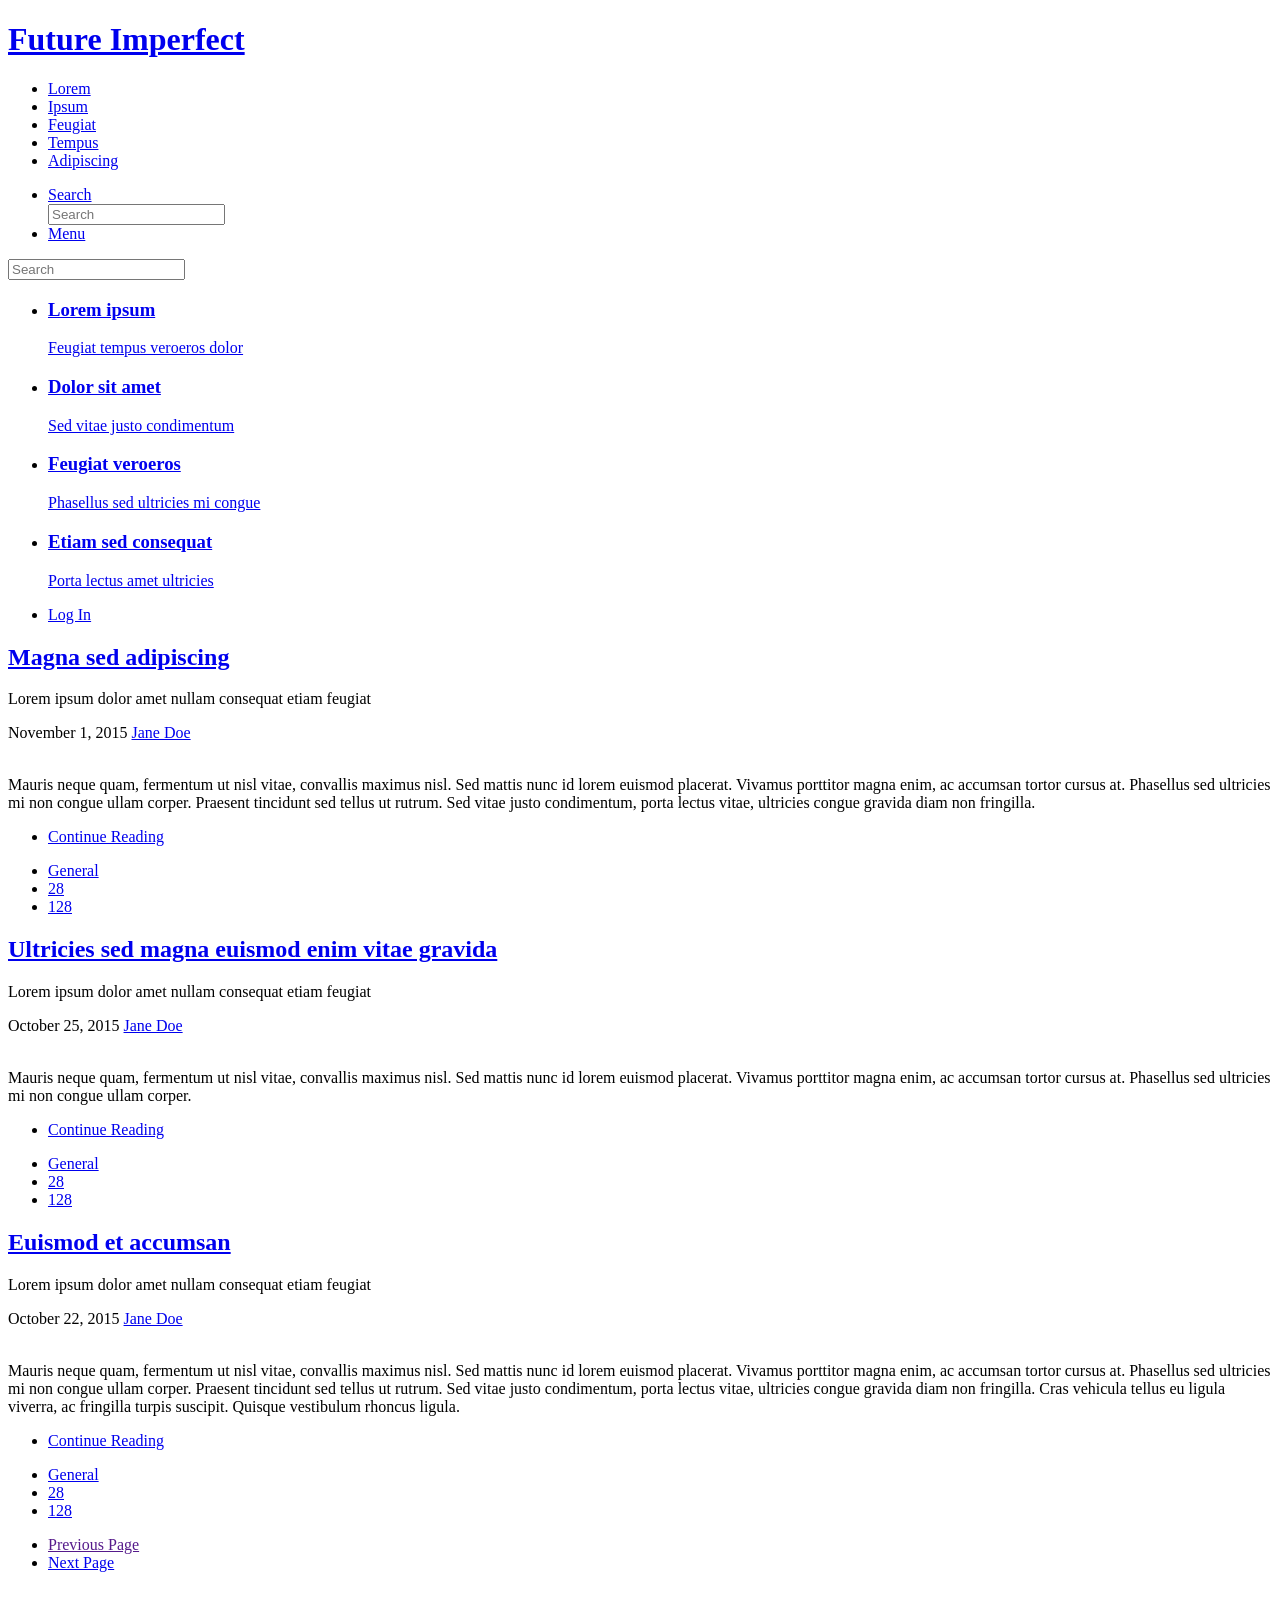
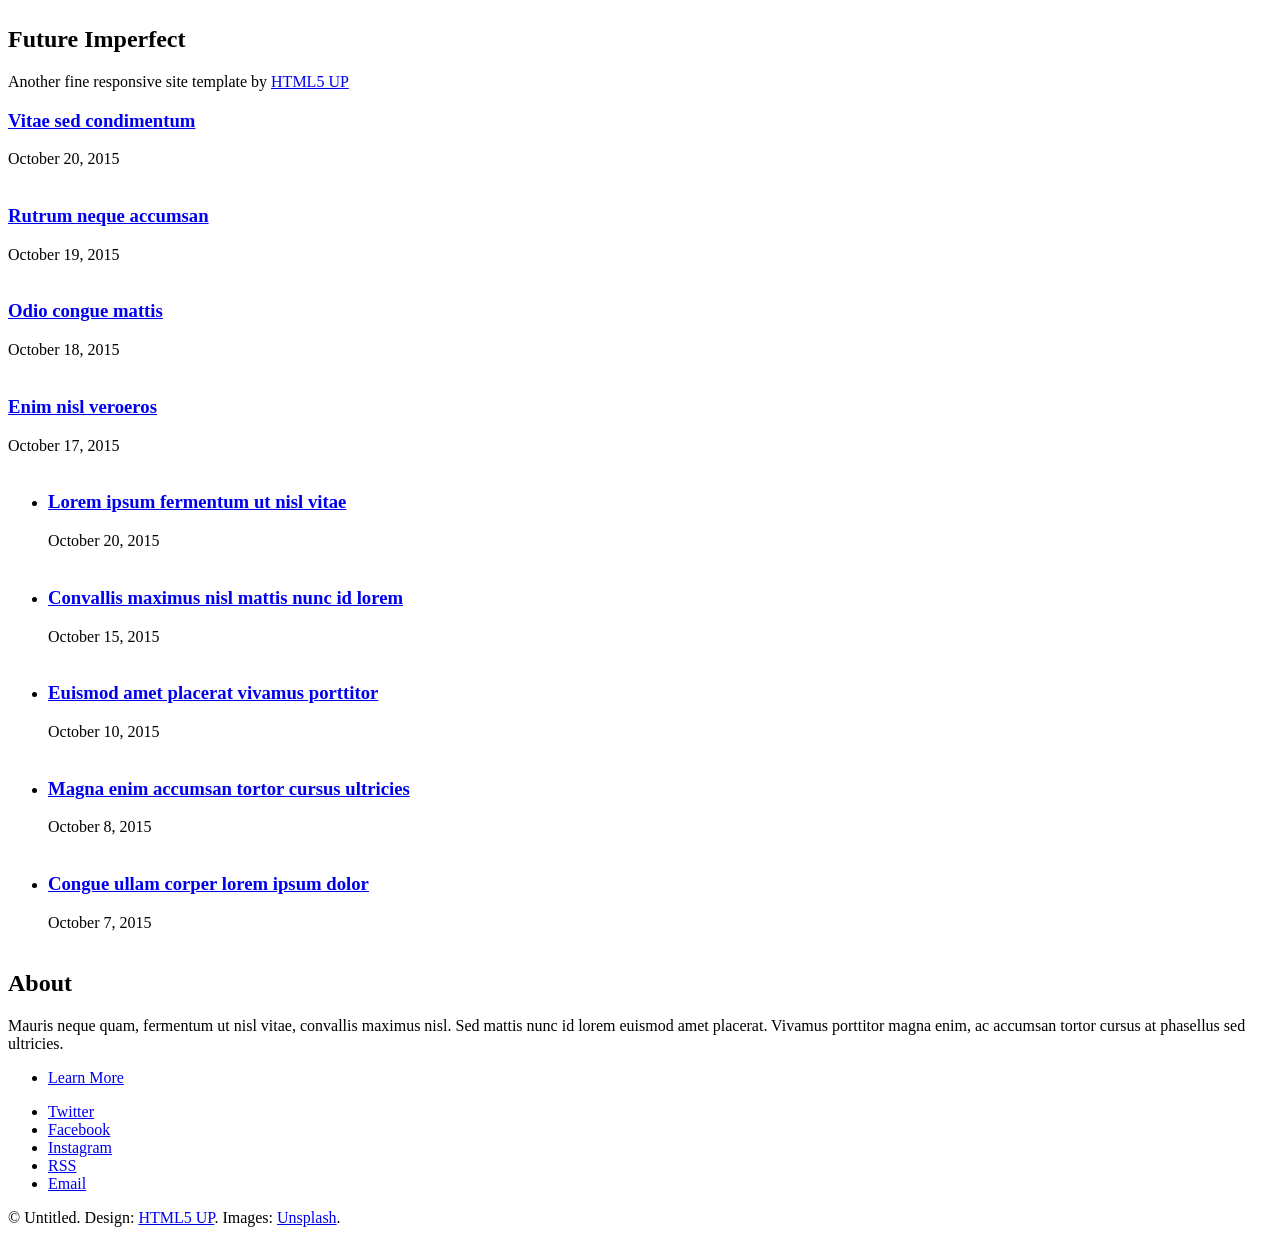
==== 17.5_telescope/index.html @ 8016a5da "new template" ====
<!DOCTYPE HTML>
<!--
	Future Imperfect by HTML5 UP
	html5up.net | @ajlkn
	Free for personal and commercial use under the CCA 3.0 license (html5up.net/license)
-->
<html>
	<head>
		<title>Future Imperfect by HTML5 UP</title>
		<meta charset="utf-8" />
		<meta name="viewport" content="width=device-width, initial-scale=1, user-scalable=no" />
		<link rel="stylesheet" href="assets/css/main.css" />
	</head>
	<body class="is-preload">

		<!-- Wrapper -->
			<div id="wrapper">

				<!-- Header -->
					<header id="header">
						<h1><a href="index.html">Future Imperfect</a></h1>
						<nav class="links">
							<ul>
								<li><a href="#">Lorem</a></li>
								<li><a href="#">Ipsum</a></li>
								<li><a href="#">Feugiat</a></li>
								<li><a href="#">Tempus</a></li>
								<li><a href="#">Adipiscing</a></li>
							</ul>
						</nav>
						<nav class="main">
							<ul>
								<li class="search">
									<a class="fa-search" href="#search">Search</a>
									<form id="search" method="get" action="#">
										<input type="text" name="query" placeholder="Search" />
									</form>
								</li>
								<li class="menu">
									<a class="fa-bars" href="#menu">Menu</a>
								</li>
							</ul>
						</nav>
					</header>

				<!-- Menu -->
					<section id="menu">

						<!-- Search -->
							<section>
								<form class="search" method="get" action="#">
									<input type="text" name="query" placeholder="Search" />
								</form>
							</section>

						<!-- Links -->
							<section>
								<ul class="links">
									<li>
										<a href="#">
											<h3>Lorem ipsum</h3>
											<p>Feugiat tempus veroeros dolor</p>
										</a>
									</li>
									<li>
										<a href="#">
											<h3>Dolor sit amet</h3>
											<p>Sed vitae justo condimentum</p>
										</a>
									</li>
									<li>
										<a href="#">
											<h3>Feugiat veroeros</h3>
											<p>Phasellus sed ultricies mi congue</p>
										</a>
									</li>
									<li>
										<a href="#">
											<h3>Etiam sed consequat</h3>
											<p>Porta lectus amet ultricies</p>
										</a>
									</li>
								</ul>
							</section>

						<!-- Actions -->
							<section>
								<ul class="actions stacked">
									<li><a href="#" class="button large fit">Log In</a></li>
								</ul>
							</section>

					</section>

				<!-- Main -->
					<div id="main">

						<!-- Post -->
							<article class="post">
								<header>
									<div class="title">
										<h2><a href="single.html">Magna sed adipiscing</a></h2>
										<p>Lorem ipsum dolor amet nullam consequat etiam feugiat</p>
									</div>
									<div class="meta">
										<time class="published" datetime="2015-11-01">November 1, 2015</time>
										<a href="#" class="author"><span class="name">Jane Doe</span><img src="images/avatar.jpg" alt="" /></a>
									</div>
								</header>
								<a href="single.html" class="image featured"><img src="images/pic01.jpg" alt="" /></a>
								<p>Mauris neque quam, fermentum ut nisl vitae, convallis maximus nisl. Sed mattis nunc id lorem euismod placerat. Vivamus porttitor magna enim, ac accumsan tortor cursus at. Phasellus sed ultricies mi non congue ullam corper. Praesent tincidunt sed tellus ut rutrum. Sed vitae justo condimentum, porta lectus vitae, ultricies congue gravida diam non fringilla.</p>
								<footer>
									<ul class="actions">
										<li><a href="single.html" class="button large">Continue Reading</a></li>
									</ul>
									<ul class="stats">
										<li><a href="#">General</a></li>
										<li><a href="#" class="icon solid fa-heart">28</a></li>
										<li><a href="#" class="icon solid fa-comment">128</a></li>
									</ul>
								</footer>
							</article>

						<!-- Post -->
							<article class="post">
								<header>
									<div class="title">
										<h2><a href="single.html">Ultricies sed magna euismod enim vitae gravida</a></h2>
										<p>Lorem ipsum dolor amet nullam consequat etiam feugiat</p>
									</div>
									<div class="meta">
										<time class="published" datetime="2015-10-25">October 25, 2015</time>
										<a href="#" class="author"><span class="name">Jane Doe</span><img src="images/avatar.jpg" alt="" /></a>
									</div>
								</header>
								<a href="single.html" class="image featured"><img src="images/pic02.jpg" alt="" /></a>
								<p>Mauris neque quam, fermentum ut nisl vitae, convallis maximus nisl. Sed mattis nunc id lorem euismod placerat. Vivamus porttitor magna enim, ac accumsan tortor cursus at. Phasellus sed ultricies mi non congue ullam corper.</p>
								<footer>
									<ul class="actions">
										<li><a href="single.html" class="button large">Continue Reading</a></li>
									</ul>
									<ul class="stats">
										<li><a href="#">General</a></li>
										<li><a href="#" class="icon solid fa-heart">28</a></li>
										<li><a href="#" class="icon solid fa-comment">128</a></li>
									</ul>
								</footer>
							</article>

						<!-- Post -->
							<article class="post">
								<header>
									<div class="title">
										<h2><a href="single.html">Euismod et accumsan</a></h2>
										<p>Lorem ipsum dolor amet nullam consequat etiam feugiat</p>
									</div>
									<div class="meta">
										<time class="published" datetime="2015-10-22">October 22, 2015</time>
										<a href="#" class="author"><span class="name">Jane Doe</span><img src="images/avatar.jpg" alt="" /></a>
									</div>
								</header>
								<a href="single.html" class="image featured"><img src="images/pic03.jpg" alt="" /></a>
								<p>Mauris neque quam, fermentum ut nisl vitae, convallis maximus nisl. Sed mattis nunc id lorem euismod placerat. Vivamus porttitor magna enim, ac accumsan tortor cursus at. Phasellus sed ultricies mi non congue ullam corper. Praesent tincidunt sed tellus ut rutrum. Sed vitae justo condimentum, porta lectus vitae, ultricies congue gravida diam non fringilla. Cras vehicula tellus eu ligula viverra, ac fringilla turpis suscipit. Quisque vestibulum rhoncus ligula.</p>
								<footer>
									<ul class="actions">
										<li><a href="single.html" class="button large">Continue Reading</a></li>
									</ul>
									<ul class="stats">
										<li><a href="#">General</a></li>
										<li><a href="#" class="icon solid fa-heart">28</a></li>
										<li><a href="#" class="icon solid fa-comment">128</a></li>
									</ul>
								</footer>
							</article>

						<!-- Post -->
						<!--
							<article class="post">
								<header>
									<div class="title">
										<h2><a href="#">Elements</a></h2>
										<p>Lorem ipsum dolor amet nullam consequat etiam feugiat</p>
									</div>
									<div class="meta">
										<time class="published" datetime="2015-10-18">October 18, 2015</time>
										<a href="#" class="author"><span class="name">Jane Doe</span><img src="images/avatar.jpg" alt="" /></a>
									</div>
								</header>

								<section>
									<h3>Text</h3>
									<p>This is <b>bold</b> and this is <strong>strong</strong>. This is <i>italic</i> and this is <em>emphasized</em>.
									This is <sup>superscript</sup> text and this is <sub>subscript</sub> text.
									This is <u>underlined</u> and this is code: <code>for (;;) { ... }</code>. Finally, <a href="#">this is a link</a>.</p>
									<hr />
									<p>Nunc lacinia ante nunc ac lobortis. Interdum adipiscing gravida odio porttitor sem non mi integer non faucibus ornare mi ut ante amet placerat aliquet. Volutpat eu sed ante lacinia sapien lorem accumsan varius montes viverra nibh in adipiscing blandit tempus accumsan.</p>
									<hr />
									<h2>Heading Level 2</h2>
									<h3>Heading Level 3</h3>
									<h4>Heading Level 4</h4>
									<hr />
									<h4>Blockquote</h4>
									<blockquote>Fringilla nisl. Donec accumsan interdum nisi, quis tincidunt felis sagittis eget tempus euismod. Vestibulum ante ipsum primis in faucibus vestibulum. Blandit adipiscing eu felis iaculis volutpat ac adipiscing accumsan faucibus. Vestibulum ante ipsum primis in faucibus lorem ipsum dolor sit amet nullam adipiscing eu felis.</blockquote>
									<h4>Preformatted</h4>
									<pre><code>i = 0;

while (!deck.isInOrder()) {
  print 'Iteration ' + i;
  deck.shuffle();
  i++;
}

print 'It took ' + i + ' iterations to sort the deck.';</code></pre>
								</section>

								<section>
									<h3>Lists</h3>
									<div class="row">
										<div class="col-6 col-12-medium">
											<h4>Unordered</h4>
											<ul>
												<li>Dolor pulvinar etiam.</li>
												<li>Sagittis adipiscing.</li>
												<li>Felis enim feugiat.</li>
											</ul>
											<h4>Alternate</h4>
											<ul class="alt">
												<li>Dolor pulvinar etiam.</li>
												<li>Sagittis adipiscing.</li>
												<li>Felis enim feugiat.</li>
											</ul>
										</div>
										<div class="col-6 col-12-medium">
											<h4>Ordered</h4>
											<ol>
												<li>Dolor pulvinar etiam.</li>
												<li>Etiam vel felis viverra.</li>
												<li>Felis enim feugiat.</li>
												<li>Dolor pulvinar etiam.</li>
												<li>Etiam vel felis lorem.</li>
												<li>Felis enim et feugiat.</li>
											</ol>
											<h4>Icons</h4>
											<ul class="icons">
												<li><a href="#" class="icon brands fa-twitter"><span class="label">Twitter</span></a></li>
												<li><a href="#" class="icon brands fa-facebook-f"><span class="label">Facebook</span></a></li>
												<li><a href="#" class="icon brands fa-instagram"><span class="label">Instagram</span></a></li>
												<li><a href="#" class="icon brands fa-github"><span class="label">Github</span></a></li>
											</ul>
										</div>
									</div>
									<h3>Actions</h3>
									<div class="row">
										<div class="col-6 col-12-medium">
											<ul class="actions">
												<li><a href="#" class="button">Default</a></li>
												<li><a href="#" class="button">Default</a></li>
												<li><a href="#" class="button">Default</a></li>
											</ul>
											<ul class="actions small">
												<li><a href="#" class="button small">Small</a></li>
												<li><a href="#" class="button small">Small</a></li>
												<li><a href="#" class="button small">Small</a></li>
											</ul>
											<ul class="actions stacked">
												<li><a href="#" class="button">Default</a></li>
												<li><a href="#" class="button">Default</a></li>
												<li><a href="#" class="button">Default</a></li>
											</ul>
											<ul class="actions stacked">
												<li><a href="#" class="button small">Small</a></li>
												<li><a href="#" class="button small">Small</a></li>
												<li><a href="#" class="button small">Small</a></li>
											</ul>
										</div>
										<div class="col-6 col-12-medium">
											<ul class="actions stacked">
												<li><a href="#" class="button fit">Default</a></li>
												<li><a href="#" class="button fit">Default</a></li>
											</ul>
											<ul class="actions stacked">
												<li><a href="#" class="button small fit">Small</a></li>
												<li><a href="#" class="button small fit">Small</a></li>
											</ul>
										</div>
									</div>
								</section>

								<section>
									<h3>Table</h3>
									<h4>Default</h4>
									<div class="table-wrapper">
										<table>
											<thead>
												<tr>
													<th>Name</th>
													<th>Description</th>
													<th>Price</th>
												</tr>
											</thead>
											<tbody>
												<tr>
													<td>Item One</td>
													<td>Ante turpis integer aliquet porttitor.</td>
													<td>29.99</td>
												</tr>
												<tr>
													<td>Item Two</td>
													<td>Vis ac commodo adipiscing arcu aliquet.</td>
													<td>19.99</td>
												</tr>
												<tr>
													<td>Item Three</td>
													<td> Morbi faucibus arcu accumsan lorem.</td>
													<td>29.99</td>
												</tr>
												<tr>
													<td>Item Four</td>
													<td>Vitae integer tempus condimentum.</td>
													<td>19.99</td>
												</tr>
												<tr>
													<td>Item Five</td>
													<td>Ante turpis integer aliquet porttitor.</td>
													<td>29.99</td>
												</tr>
											</tbody>
											<tfoot>
												<tr>
													<td colspan="2"></td>
													<td>100.00</td>
												</tr>
											</tfoot>
										</table>
									</div>

									<h4>Alternate</h4>
									<div class="table-wrapper">
										<table class="alt">
											<thead>
												<tr>
													<th>Name</th>
													<th>Description</th>
													<th>Price</th>
												</tr>
											</thead>
											<tbody>
												<tr>
													<td>Item One</td>
													<td>Ante turpis integer aliquet porttitor.</td>
													<td>29.99</td>
												</tr>
												<tr>
													<td>Item Two</td>
													<td>Vis ac commodo adipiscing arcu aliquet.</td>
													<td>19.99</td>
												</tr>
												<tr>
													<td>Item Three</td>
													<td> Morbi faucibus arcu accumsan lorem.</td>
													<td>29.99</td>
												</tr>
												<tr>
													<td>Item Four</td>
													<td>Vitae integer tempus condimentum.</td>
													<td>19.99</td>
												</tr>
												<tr>
													<td>Item Five</td>
													<td>Ante turpis integer aliquet porttitor.</td>
													<td>29.99</td>
												</tr>
											</tbody>
											<tfoot>
												<tr>
													<td colspan="2"></td>
													<td>100.00</td>
												</tr>
											</tfoot>
										</table>
									</div>
								</section>

								<section>
									<h3>Buttons</h3>
									<ul class="actions">
										<li><a href="#" class="button large">Large</a></li>
										<li><a href="#" class="button">Default</a></li>
										<li><a href="#" class="button small">Small</a></li>
									</ul>
									<ul class="actions fit">
										<li><a href="#" class="button fit">Fit</a></li>
										<li><a href="#" class="button fit">Fit</a></li>
										<li><a href="#" class="button fit">Fit</a></li>
									</ul>
									<ul class="actions fit small">
										<li><a href="#" class="button fit small">Fit + Small</a></li>
										<li><a href="#" class="button fit small">Fit + Small</a></li>
										<li><a href="#" class="button fit small">Fit + Small</a></li>
									</ul>
									<ul class="actions">
										<li><a href="#" class="button icon solid fa-download">Icon</a></li>
										<li><a href="#" class="button icon solid fa-upload">Icon</a></li>
										<li><a href="#" class="button icon solid fa-save">Icon</a></li>
									</ul>
									<ul class="actions">
										<li><span class="button disabled">Disabled</span></li>
										<li><span class="button disabled icon solid fa-download">Disabled</span></li>
									</ul>
								</section>

								<section>
									<h3>Form</h3>
									<form method="post" action="#">
										<div class="row gtr-uniform">
											<div class="col-6 col-12-xsmall">
												<input type="text" name="demo-name" id="demo-name" value="" placeholder="Name" />
											</div>
											<div class="col-6 col-12-xsmall">
												<input type="email" name="demo-email" id="demo-email" value="" placeholder="Email" />
											</div>
											<div class="col-12">
												<select name="demo-category" id="demo-category">
													<option value="">- Category -</option>
													<option value="1">Manufacturing</option>
													<option value="1">Shipping</option>
													<option value="1">Administration</option>
													<option value="1">Human Resources</option>
												</select>
											</div>
											<div class="col-4 col-12-small">
												<input type="radio" id="demo-priority-low" name="demo-priority" checked>
												<label for="demo-priority-low">Low</label>
											</div>
											<div class="col-4 col-12-small">
												<input type="radio" id="demo-priority-normal" name="demo-priority">
												<label for="demo-priority-normal">Normal</label>
											</div>
											<div class="col-4 col-12-small">
												<input type="radio" id="demo-priority-high" name="demo-priority">
												<label for="demo-priority-high">High</label>
											</div>
											<div class="col-6 col-12-small">
												<input type="checkbox" id="demo-copy" name="demo-copy">
												<label for="demo-copy">Email me a copy</label>
											</div>
											<div class="col-6 col-12-small">
												<input type="checkbox" id="demo-human" name="demo-human" checked>
												<label for="demo-human">Not a robot</label>
											</div>
											<div class="col-12">
												<textarea name="demo-message" id="demo-message" placeholder="Enter your message" rows="6"></textarea>
											</div>
											<div class="col-12">
												<ul class="actions">
													<li><input type="submit" value="Send Message" /></li>
													<li><input type="reset" value="Reset" /></li>
												</ul>
											</div>
										</div>
									</form>
								</section>

								<section>
									<h3>Image</h3>
									<h4>Fit</h4>
									<div class="box alt">
										<div class="row gtr-uniform">
											<div class="col-12"><span class="image fit"><img src="images/pic02.jpg" alt="" /></span></div>
											<div class="col-4"><span class="image fit"><img src="images/pic04.jpg" alt="" /></span></div>
											<div class="col-4"><span class="image fit"><img src="images/pic05.jpg" alt="" /></span></div>
											<div class="col-4"><span class="image fit"><img src="images/pic06.jpg" alt="" /></span></div>
											<div class="col-4"><span class="image fit"><img src="images/pic06.jpg" alt="" /></span></div>
											<div class="col-4"><span class="image fit"><img src="images/pic04.jpg" alt="" /></span></div>
											<div class="col-4"><span class="image fit"><img src="images/pic05.jpg" alt="" /></span></div>
											<div class="col-4"><span class="image fit"><img src="images/pic05.jpg" alt="" /></span></div>
											<div class="col-4"><span class="image fit"><img src="images/pic06.jpg" alt="" /></span></div>
											<div class="col-4"><span class="image fit"><img src="images/pic04.jpg" alt="" /></span></div>
										</div>
									</div>
									<h4>Left &amp; Right</h4>
									<p><span class="image left"><img src="images/pic07.jpg" alt="" /></span>Fringilla nisl. Donec accumsan interdum nisi, quis tincidunt felis sagittis eget. tempus euismod. Vestibulum ante ipsum primis in faucibus vestibulum. Blandit adipiscing eu felis iaculis volutpat ac adipiscing accumsan eu faucibus. Integer ac pellentesque praesent tincidunt felis sagittis eget. tempus euismod. Vestibulum ante ipsum primis in faucibus vestibulum. Blandit adipiscing eu felis iaculis volutpat ac adipiscing accumsan eu faucibus. Integer ac pellentesque praesent. Donec accumsan interdum nisi, quis tincidunt felis sagittis eget. tempus euismod. Vestibulum ante ipsum primis in faucibus vestibulum. Blandit adipiscing eu felis iaculis volutpat ac adipiscing accumsan eu faucibus. Integer ac pellentesque praesent tincidunt felis sagittis eget. tempus euismod. Vestibulum ante ipsum primis in faucibus vestibulum. Blandit adipiscing eu felis iaculis volutpat ac adipiscing accumsan eu faucibus. Integer ac pellentesque praesent. Blandit adipiscing eu felis iaculis volutpat ac adipiscing accumsan eu faucibus. Integer ac pellentesque praesent tincidunt felis sagittis eget. tempus euismod. Vestibulum ante ipsum primis in faucibus vestibulum. Blandit adipiscing eu felis iaculis volutpat ac adipiscing accumsan eu faucibus. Integer ac pellentesque praesent.</p>
									<p><span class="image right"><img src="images/pic04.jpg" alt="" /></span>Fringilla nisl. Donec accumsan interdum nisi, quis tincidunt felis sagittis eget. tempus euismod. Vestibulum ante ipsum primis in faucibus vestibulum. Blandit adipiscing eu felis iaculis volutpat ac adipiscing accumsan eu faucibus. Integer ac pellentesque praesent tincidunt felis sagittis eget. tempus euismod. Vestibulum ante ipsum primis in faucibus vestibulum. Blandit adipiscing eu felis iaculis volutpat ac adipiscing accumsan eu faucibus. Integer ac pellentesque praesent. Donec accumsan interdum nisi, quis tincidunt felis sagittis eget. tempus euismod. Vestibulum ante ipsum primis in faucibus vestibulum. Blandit adipiscing eu felis iaculis volutpat ac adipiscing accumsan eu faucibus. Integer ac pellentesque praesent tincidunt felis sagittis eget. tempus euismod. Vestibulum ante ipsum primis in faucibus vestibulum. Blandit adipiscing eu felis iaculis volutpat ac adipiscing accumsan eu faucibus. Integer ac pellentesque praesent. Blandit adipiscing eu felis iaculis volutpat ac adipiscing accumsan eu faucibus. Integer ac pellentesque praesent tincidunt felis sagittis eget. tempus euismod. Vestibulum ante ipsum primis in faucibus vestibulum. Blandit adipiscing eu felis iaculis volutpat ac adipiscing accumsan eu faucibus. Integer ac pellentesque praesent.</p>
								</section>

							</article>
						-->

						<!-- Pagination -->
							<ul class="actions pagination">
								<li><a href="" class="disabled button large previous">Previous Page</a></li>
								<li><a href="#" class="button large next">Next Page</a></li>
							</ul>

					</div>

				<!-- Sidebar -->
					<section id="sidebar">

						<!-- Intro -->
							<section id="intro">
								<a href="#" class="logo"><img src="images/logo.jpg" alt="" /></a>
								<header>
									<h2>Future Imperfect</h2>
									<p>Another fine responsive site template by <a href="http://html5up.net">HTML5 UP</a></p>
								</header>
							</section>

						<!-- Mini Posts -->
							<section>
								<div class="mini-posts">

									<!-- Mini Post -->
										<article class="mini-post">
											<header>
												<h3><a href="single.html">Vitae sed condimentum</a></h3>
												<time class="published" datetime="2015-10-20">October 20, 2015</time>
												<a href="#" class="author"><img src="images/avatar.jpg" alt="" /></a>
											</header>
											<a href="single.html" class="image"><img src="images/pic04.jpg" alt="" /></a>
										</article>

									<!-- Mini Post -->
										<article class="mini-post">
											<header>
												<h3><a href="single.html">Rutrum neque accumsan</a></h3>
												<time class="published" datetime="2015-10-19">October 19, 2015</time>
												<a href="#" class="author"><img src="images/avatar.jpg" alt="" /></a>
											</header>
											<a href="single.html" class="image"><img src="images/pic05.jpg" alt="" /></a>
										</article>

									<!-- Mini Post -->
										<article class="mini-post">
											<header>
												<h3><a href="single.html">Odio congue mattis</a></h3>
												<time class="published" datetime="2015-10-18">October 18, 2015</time>
												<a href="#" class="author"><img src="images/avatar.jpg" alt="" /></a>
											</header>
											<a href="single.html" class="image"><img src="images/pic06.jpg" alt="" /></a>
										</article>

									<!-- Mini Post -->
										<article class="mini-post">
											<header>
												<h3><a href="single.html">Enim nisl veroeros</a></h3>
												<time class="published" datetime="2015-10-17">October 17, 2015</time>
												<a href="#" class="author"><img src="images/avatar.jpg" alt="" /></a>
											</header>
											<a href="single.html" class="image"><img src="images/pic07.jpg" alt="" /></a>
										</article>

								</div>
							</section>

						<!-- Posts List -->
							<section>
								<ul class="posts">
									<li>
										<article>
											<header>
												<h3><a href="single.html">Lorem ipsum fermentum ut nisl vitae</a></h3>
												<time class="published" datetime="2015-10-20">October 20, 2015</time>
											</header>
											<a href="single.html" class="image"><img src="images/pic08.jpg" alt="" /></a>
										</article>
									</li>
									<li>
										<article>
											<header>
												<h3><a href="single.html">Convallis maximus nisl mattis nunc id lorem</a></h3>
												<time class="published" datetime="2015-10-15">October 15, 2015</time>
											</header>
											<a href="single.html" class="image"><img src="images/pic09.jpg" alt="" /></a>
										</article>
									</li>
									<li>
										<article>
											<header>
												<h3><a href="single.html">Euismod amet placerat vivamus porttitor</a></h3>
												<time class="published" datetime="2015-10-10">October 10, 2015</time>
											</header>
											<a href="single.html" class="image"><img src="images/pic10.jpg" alt="" /></a>
										</article>
									</li>
									<li>
										<article>
											<header>
												<h3><a href="single.html">Magna enim accumsan tortor cursus ultricies</a></h3>
												<time class="published" datetime="2015-10-08">October 8, 2015</time>
											</header>
											<a href="single.html" class="image"><img src="images/pic11.jpg" alt="" /></a>
										</article>
									</li>
									<li>
										<article>
											<header>
												<h3><a href="single.html">Congue ullam corper lorem ipsum dolor</a></h3>
												<time class="published" datetime="2015-10-06">October 7, 2015</time>
											</header>
											<a href="single.html" class="image"><img src="images/pic12.jpg" alt="" /></a>
										</article>
									</li>
								</ul>
							</section>

						<!-- About -->
							<section class="blurb">
								<h2>About</h2>
								<p>Mauris neque quam, fermentum ut nisl vitae, convallis maximus nisl. Sed mattis nunc id lorem euismod amet placerat. Vivamus porttitor magna enim, ac accumsan tortor cursus at phasellus sed ultricies.</p>
								<ul class="actions">
									<li><a href="#" class="button">Learn More</a></li>
								</ul>
							</section>

						<!-- Footer -->
							<section id="footer">
								<ul class="icons">
									<li><a href="#" class="icon brands fa-twitter"><span class="label">Twitter</span></a></li>
									<li><a href="#" class="icon brands fa-facebook-f"><span class="label">Facebook</span></a></li>
									<li><a href="#" class="icon brands fa-instagram"><span class="label">Instagram</span></a></li>
									<li><a href="#" class="icon solid fa-rss"><span class="label">RSS</span></a></li>
									<li><a href="#" class="icon solid fa-envelope"><span class="label">Email</span></a></li>
								</ul>
								<p class="copyright">&copy; Untitled. Design: <a href="http://html5up.net">HTML5 UP</a>. Images: <a href="http://unsplash.com">Unsplash</a>.</p>
							</section>

					</section>

			</div>

		<!-- Scripts -->
			<script src="assets/js/jquery.min.js"></script>
			<script src="assets/js/browser.min.js"></script>
			<script src="assets/js/breakpoints.min.js"></script>
			<script src="assets/js/util.js"></script>
			<script src="assets/js/main.js"></script>

	</body>
</html>
---- 17.5_telescope/assets/css/main.css ----
@import url(fontawesome-all.min.css);
@import url("https://fonts.googleapis.com/css?family=Source+Sans+Pro:400,700|Raleway:400,800,900");

/*
	Future Imperfect by HTML5 UP
	html5up.net | @ajlkn
	Free for personal and commercial use under the CCA 3.0 license (html5up.net/license)
*/

html, body, div, span, applet, object,
iframe, h1, h2, h3, h4, h5, h6, p, blockquote,
pre, a, abbr, acronym, address, big, cite,
code, del, dfn, em, img, ins, kbd, q, s, samp,
small, strike, strong, sub, sup, tt, var, b,
u, i, center, dl, dt, dd, ol, ul, li, fieldset,
form, label, legend, table, caption, tbody,
tfoot, thead, tr, th, td, article, aside,
canvas, details, embed, figure, figcaption,
footer, header, hgroup, menu, nav, output, ruby,
section, summary, time, mark, audio, video {
	margin: 0;
	padding: 0;
	border: 0;
	font-size: 100%;
	font: inherit;
	vertical-align: baseline;}

article, aside, details, figcaption, figure,
footer, header, hgroup, menu, nav, section {
	display: block;}

body {
	line-height: 1;
}

ol, ul {
	list-style: none;
}

blockquote, q {
	quotes: none;
}

	blockquote:before, blockquote:after, q:before, q:after {
		content: '';
		content: none;
	}

table {
	border-collapse: collapse;
	border-spacing: 0;
}

body {
	-webkit-text-size-adjust: none;
}

mark {
	background-color: transparent;
	color: inherit;
}

input::-moz-focus-inner {
	border: 0;
	padding: 0;
}

input, select, textarea {
	-moz-appearance: none;
	-webkit-appearance: none;
	-ms-appearance: none;
	appearance: none;
}

/* Basic */

	@-ms-viewport {
		width: device-width;
	}

	body {
		-ms-overflow-style: scrollbar;
	}

	@media screen and (max-width: 480px) {

		html, body {
			min-width: 320px;
		}

	}

	html {
		box-sizing: border-box;
	}

	*, *:before, *:after {
		box-sizing: inherit;
	}

	body {
		background: #f4f4f4;
	}

		body.is-preload *, body.is-preload *:before, body.is-preload *:after {
			-moz-animation: none !important;
			-webkit-animation: none !important;
			-ms-animation: none !important;
			animation: none !important;
			-moz-transition: none !important;
			-webkit-transition: none !important;
			-ms-transition: none !important;
			transition: none !important;
		}

/* Type */

	body, input, select, textarea {
		color: #646464;
		font-family: "Source Sans Pro", Helvetica, sans-serif;
		font-size: 14pt;
		font-weight: 400;
		line-height: 1.75;
	}

		@media screen and (max-width: 1680px) {

			body, input, select, textarea {
				font-size: 12pt;
			}

		}

		@media screen and (max-width: 1280px) {

			body, input, select, textarea {
				font-size: 12pt;
			}

		}

		@media screen and (max-width: 980px) {

			body, input, select, textarea {
				font-size: 12pt;
			}

		}

		@media screen and (max-width: 736px) {

			body, input, select, textarea {
				font-size: 12pt;
			}

		}

		@media screen and (max-width: 480px) {

			body, input, select, textarea {
				font-size: 12pt;
			}

		}

	a {
		-moz-transition: color 0.2s ease, border-bottom-color 0.2s ease;
		-webkit-transition: color 0.2s ease, border-bottom-color 0.2s ease;
		-ms-transition: color 0.2s ease, border-bottom-color 0.2s ease;
		transition: color 0.2s ease, border-bottom-color 0.2s ease;
		border-bottom: dotted 1px rgba(160, 160, 160, 0.65);
		color: inherit;
		text-decoration: none;
	}

		a:before {
			-moz-transition: color 0.2s ease;
			-webkit-transition: color 0.2s ease;
			-ms-transition: color 0.2s ease;
			transition: color 0.2s ease;
		}

		a:hover {
			border-bottom-color: transparent;
			color: #2ebaae !important;
		}

			a:hover:before {
				color: #2ebaae !important;
			}

	strong, b {
		color: #3c3b3b;
		font-weight: 700;
	}

	em, i {
		font-style: italic;
	}

	p {
		margin: 0 0 2em 0;
	}

	h1, h2, h3, h4, h5, h6 {
		color: #3c3b3b;
		font-family: "Raleway", Helvetica, sans-serif;
		font-weight: 800;
		letter-spacing: 0.25em;
		line-height: 1.65;
		margin: 0 0 1em 0;
		text-transform: uppercase;
	}

		h1 a, h2 a, h3 a, h4 a, h5 a, h6 a {
			color: inherit;
			border-bottom: 0;
		}

	h2 {
		font-size: 1.1em;
	}

	h3 {
		font-size: 0.9em;
	}

	h4 {
		font-size: 0.7em;
	}

	h5 {
		font-size: 0.7em;
	}

	h6 {
		font-size: 0.7em;
	}

	sub {
		font-size: 0.8em;
		position: relative;
		top: 0.5em;
	}

	sup {
		font-size: 0.8em;
		position: relative;
		top: -0.5em;
	}

	blockquote {
		border-left: solid 4px rgba(160, 160, 160, 0.3);
		font-style: italic;
		margin: 0 0 2em 0;
		padding: 0.5em 0 0.5em 2em;
	}

	code {
		background: rgba(160, 160, 160, 0.075);
		border: solid 1px rgba(160, 160, 160, 0.3);
		font-family: "Courier New", monospace;
		font-size: 0.9em;
		margin: 0 0.25em;
		padding: 0.25em 0.65em;
	}

	pre {
		-webkit-overflow-scrolling: touch;
		font-family: "Courier New", monospace;
		font-size: 0.9em;
		margin: 0 0 2em 0;
	}

		pre code {
			display: block;
			line-height: 1.75em;
			padding: 1em 1.5em;
			overflow-x: auto;
		}

	hr {
		border: 0;
		border-bottom: solid 1px rgba(160, 160, 160, 0.3);
		margin: 2em 0;
	}

		hr.major {
			margin: 3em 0;
		}

	.align-left {
		text-align: left;
	}

	.align-center {
		text-align: center;
	}

	.align-right {
		text-align: right;
	}

/* Row */

	.row {
		display: flex;
		flex-wrap: wrap;
		box-sizing: border-box;
		align-items: stretch;
	}

		.row > * {
			box-sizing: border-box;
		}

		.row.gtr-uniform > * > :last-child {
			margin-bottom: 0;
		}

		.row.aln-left {
			justify-content: flex-start;
		}

		.row.aln-center {
			justify-content: center;
		}

		.row.aln-right {
			justify-content: flex-end;
		}

		.row.aln-top {
			align-items: flex-start;
		}

		.row.aln-middle {
			align-items: center;
		}

		.row.aln-bottom {
			align-items: flex-end;
		}

		.row > .imp {
			order: -1;
		}

		.row > .col-1 {
			width: 8.33333%;
		}

		.row > .off-1 {
			margin-left: 8.33333%;
		}

		.row > .col-2 {
			width: 16.66667%;
		}

		.row > .off-2 {
			margin-left: 16.66667%;
		}

		.row > .col-3 {
			width: 25%;
		}

		.row > .off-3 {
			margin-left: 25%;
		}

		.row > .col-4 {
			width: 33.33333%;
		}

		.row > .off-4 {
			margin-left: 33.33333%;
		}

		.row > .col-5 {
			width: 41.66667%;
		}

		.row > .off-5 {
			margin-left: 41.66667%;
		}

		.row > .col-6 {
			width: 50%;
		}

		.row > .off-6 {
			margin-left: 50%;
		}

		.row > .col-7 {
			width: 58.33333%;
		}

		.row > .off-7 {
			margin-left: 58.33333%;
		}

		.row > .col-8 {
			width: 66.66667%;
		}

		.row > .off-8 {
			margin-left: 66.66667%;
		}

		.row > .col-9 {
			width: 75%;
		}

		.row > .off-9 {
			margin-left: 75%;
		}

		.row > .col-10 {
			width: 83.33333%;
		}

		.row > .off-10 {
			margin-left: 83.33333%;
		}

		.row > .col-11 {
			width: 91.66667%;
		}

		.row > .off-11 {
			margin-left: 91.66667%;
		}

		.row > .col-12 {
			width: 100%;
		}

		.row > .off-12 {
			margin-left: 100%;
		}

		.row.gtr-0 {
			margin-top: 0;
			margin-left: 0em;
		}

			.row.gtr-0 > * {
				padding: 0 0 0 0em;
			}

			.row.gtr-0.gtr-uniform {
				margin-top: 0em;
			}

				.row.gtr-0.gtr-uniform > * {
					padding-top: 0em;
				}

		.row.gtr-25 {
			margin-top: 0;
			margin-left: -0.25em;
		}

			.row.gtr-25 > * {
				padding: 0 0 0 0.25em;
			}

			.row.gtr-25.gtr-uniform {
				margin-top: -0.25em;
			}

				.row.gtr-25.gtr-uniform > * {
					padding-top: 0.25em;
				}

		.row.gtr-50 {
			margin-top: 0;
			margin-left: -0.5em;
		}

			.row.gtr-50 > * {
				padding: 0 0 0 0.5em;
			}

			.row.gtr-50.gtr-uniform {
				margin-top: -0.5em;
			}

				.row.gtr-50.gtr-uniform > * {
					padding-top: 0.5em;
				}

		.row {
			margin-top: 0;
			margin-left: -1em;
		}

			.row > * {
				padding: 0 0 0 1em;
			}

			.row.gtr-uniform {
				margin-top: -1em;
			}

				.row.gtr-uniform > * {
					padding-top: 1em;
				}

		.row.gtr-150 {
			margin-top: 0;
			margin-left: -1.5em;
		}

			.row.gtr-150 > * {
				padding: 0 0 0 1.5em;
			}

			.row.gtr-150.gtr-uniform {
				margin-top: -1.5em;
			}

				.row.gtr-150.gtr-uniform > * {
					padding-top: 1.5em;
				}

		.row.gtr-200 {
			margin-top: 0;
			margin-left: -2em;
		}

			.row.gtr-200 > * {
				padding: 0 0 0 2em;
			}

			.row.gtr-200.gtr-uniform {
				margin-top: -2em;
			}

				.row.gtr-200.gtr-uniform > * {
					padding-top: 2em;
				}

		@media screen and (max-width: 1680px) {

			.row {
				display: flex;
				flex-wrap: wrap;
				box-sizing: border-box;
				align-items: stretch;
			}

				.row > * {
					box-sizing: border-box;
				}

				.row.gtr-uniform > * > :last-child {
					margin-bottom: 0;
				}

				.row.aln-left {
					justify-content: flex-start;
				}

				.row.aln-center {
					justify-content: center;
				}

				.row.aln-right {
					justify-content: flex-end;
				}

				.row.aln-top {
					align-items: flex-start;
				}

				.row.aln-middle {
					align-items: center;
				}

				.row.aln-bottom {
					align-items: flex-end;
				}

				.row > .imp-xlarge {
					order: -1;
				}

				.row > .col-1-xlarge {
					width: 8.33333%;
				}

				.row > .off-1-xlarge {
					margin-left: 8.33333%;
				}

				.row > .col-2-xlarge {
					width: 16.66667%;
				}

				.row > .off-2-xlarge {
					margin-left: 16.66667%;
				}

				.row > .col-3-xlarge {
					width: 25%;
				}

				.row > .off-3-xlarge {
					margin-left: 25%;
				}

				.row > .col-4-xlarge {
					width: 33.33333%;
				}

				.row > .off-4-xlarge {
					margin-left: 33.33333%;
				}

				.row > .col-5-xlarge {
					width: 41.66667%;
				}

				.row > .off-5-xlarge {
					margin-left: 41.66667%;
				}

				.row > .col-6-xlarge {
					width: 50%;
				}

				.row > .off-6-xlarge {
					margin-left: 50%;
				}

				.row > .col-7-xlarge {
					width: 58.33333%;
				}

				.row > .off-7-xlarge {
					margin-left: 58.33333%;
				}

				.row > .col-8-xlarge {
					width: 66.66667%;
				}

				.row > .off-8-xlarge {
					margin-left: 66.66667%;
				}

				.row > .col-9-xlarge {
					width: 75%;
				}

				.row > .off-9-xlarge {
					margin-left: 75%;
				}

				.row > .col-10-xlarge {
					width: 83.33333%;
				}

				.row > .off-10-xlarge {
					margin-left: 83.33333%;
				}

				.row > .col-11-xlarge {
					width: 91.66667%;
				}

				.row > .off-11-xlarge {
					margin-left: 91.66667%;
				}

				.row > .col-12-xlarge {
					width: 100%;
				}

				.row > .off-12-xlarge {
					margin-left: 100%;
				}

				.row.gtr-0 {
					margin-top: 0;
					margin-left: 0em;
				}

					.row.gtr-0 > * {
						padding: 0 0 0 0em;
					}

					.row.gtr-0.gtr-uniform {
						margin-top: 0em;
					}

						.row.gtr-0.gtr-uniform > * {
							padding-top: 0em;
						}

				.row.gtr-25 {
					margin-top: 0;
					margin-left: -0.25em;
				}

					.row.gtr-25 > * {
						padding: 0 0 0 0.25em;
					}

					.row.gtr-25.gtr-uniform {
						margin-top: -0.25em;
					}

						.row.gtr-25.gtr-uniform > * {
							padding-top: 0.25em;
						}

				.row.gtr-50 {
					margin-top: 0;
					margin-left: -0.5em;
				}

					.row.gtr-50 > * {
						padding: 0 0 0 0.5em;
					}

					.row.gtr-50.gtr-uniform {
						margin-top: -0.5em;
					}

						.row.gtr-50.gtr-uniform > * {
							padding-top: 0.5em;
						}

				.row {
					margin-top: 0;
					margin-left: -1em;
				}

					.row > * {
						padding: 0 0 0 1em;
					}

					.row.gtr-uniform {
						margin-top: -1em;
					}

						.row.gtr-uniform > * {
							padding-top: 1em;
						}

				.row.gtr-150 {
					margin-top: 0;
					margin-left: -1.5em;
				}

					.row.gtr-150 > * {
						padding: 0 0 0 1.5em;
					}

					.row.gtr-150.gtr-uniform {
						margin-top: -1.5em;
					}

						.row.gtr-150.gtr-uniform > * {
							padding-top: 1.5em;
						}

				.row.gtr-200 {
					margin-top: 0;
					margin-left: -2em;
				}

					.row.gtr-200 > * {
						padding: 0 0 0 2em;
					}

					.row.gtr-200.gtr-uniform {
						margin-top: -2em;
					}

						.row.gtr-200.gtr-uniform > * {
							padding-top: 2em;
						}

		}

		@media screen and (max-width: 1280px) {

			.row {
				display: flex;
				flex-wrap: wrap;
				box-sizing: border-box;
				align-items: stretch;
			}

				.row > * {
					box-sizing: border-box;
				}

				.row.gtr-uniform > * > :last-child {
					margin-bottom: 0;
				}

				.row.aln-left {
					justify-content: flex-start;
				}

				.row.aln-center {
					justify-content: center;
				}

				.row.aln-right {
					justify-content: flex-end;
				}

				.row.aln-top {
					align-items: flex-start;
				}

				.row.aln-middle {
					align-items: center;
				}

				.row.aln-bottom {
					align-items: flex-end;
				}

				.row > .imp-large {
					order: -1;
				}

				.row > .col-1-large {
					width: 8.33333%;
				}

				.row > .off-1-large {
					margin-left: 8.33333%;
				}

				.row > .col-2-large {
					width: 16.66667%;
				}

				.row > .off-2-large {
					margin-left: 16.66667%;
				}

				.row > .col-3-large {
					width: 25%;
				}

				.row > .off-3-large {
					margin-left: 25%;
				}

				.row > .col-4-large {
					width: 33.33333%;
				}

				.row > .off-4-large {
					margin-left: 33.33333%;
				}

				.row > .col-5-large {
					width: 41.66667%;
				}

				.row > .off-5-large {
					margin-left: 41.66667%;
				}

				.row > .col-6-large {
					width: 50%;
				}

				.row > .off-6-large {
					margin-left: 50%;
				}

				.row > .col-7-large {
					width: 58.33333%;
				}

				.row > .off-7-large {
					margin-left: 58.33333%;
				}

				.row > .col-8-large {
					width: 66.66667%;
				}

				.row > .off-8-large {
					margin-left: 66.66667%;
				}

				.row > .col-9-large {
					width: 75%;
				}

				.row > .off-9-large {
					margin-left: 75%;
				}

				.row > .col-10-large {
					width: 83.33333%;
				}

				.row > .off-10-large {
					margin-left: 83.33333%;
				}

				.row > .col-11-large {
					width: 91.66667%;
				}

				.row > .off-11-large {
					margin-left: 91.66667%;
				}

				.row > .col-12-large {
					width: 100%;
				}

				.row > .off-12-large {
					margin-left: 100%;
				}

				.row.gtr-0 {
					margin-top: 0;
					margin-left: 0em;
				}

					.row.gtr-0 > * {
						padding: 0 0 0 0em;
					}

					.row.gtr-0.gtr-uniform {
						margin-top: 0em;
					}

						.row.gtr-0.gtr-uniform > * {
							padding-top: 0em;
						}

				.row.gtr-25 {
					margin-top: 0;
					margin-left: -0.25em;
				}

					.row.gtr-25 > * {
						padding: 0 0 0 0.25em;
					}

					.row.gtr-25.gtr-uniform {
						margin-top: -0.25em;
					}

						.row.gtr-25.gtr-uniform > * {
							padding-top: 0.25em;
						}

				.row.gtr-50 {
					margin-top: 0;
					margin-left: -0.5em;
				}

					.row.gtr-50 > * {
						padding: 0 0 0 0.5em;
					}

					.row.gtr-50.gtr-uniform {
						margin-top: -0.5em;
					}

						.row.gtr-50.gtr-uniform > * {
							padding-top: 0.5em;
						}

				.row {
					margin-top: 0;
					margin-left: -1em;
				}

					.row > * {
						padding: 0 0 0 1em;
					}

					.row.gtr-uniform {
						margin-top: -1em;
					}

						.row.gtr-uniform > * {
							padding-top: 1em;
						}

				.row.gtr-150 {
					margin-top: 0;
					margin-left: -1.5em;
				}

					.row.gtr-150 > * {
						padding: 0 0 0 1.5em;
					}

					.row.gtr-150.gtr-uniform {
						margin-top: -1.5em;
					}

						.row.gtr-150.gtr-uniform > * {
							padding-top: 1.5em;
						}

				.row.gtr-200 {
					margin-top: 0;
					margin-left: -2em;
				}

					.row.gtr-200 > * {
						padding: 0 0 0 2em;
					}

					.row.gtr-200.gtr-uniform {
						margin-top: -2em;
					}

						.row.gtr-200.gtr-uniform > * {
							padding-top: 2em;
						}

		}

		@media screen and (max-width: 980px) {

			.row {
				display: flex;
				flex-wrap: wrap;
				box-sizing: border-box;
				align-items: stretch;
			}

				.row > * {
					box-sizing: border-box;
				}

				.row.gtr-uniform > * > :last-child {
					margin-bottom: 0;
				}

				.row.aln-left {
					justify-content: flex-start;
				}

				.row.aln-center {
					justify-content: center;
				}

				.row.aln-right {
					justify-content: flex-end;
				}

				.row.aln-top {
					align-items: flex-start;
				}

				.row.aln-middle {
					align-items: center;
				}

				.row.aln-bottom {
					align-items: flex-end;
				}

				.row > .imp-medium {
					order: -1;
				}

				.row > .col-1-medium {
					width: 8.33333%;
				}

				.row > .off-1-medium {
					margin-left: 8.33333%;
				}

				.row > .col-2-medium {
					width: 16.66667%;
				}

				.row > .off-2-medium {
					margin-left: 16.66667%;
				}

				.row > .col-3-medium {
					width: 25%;
				}

				.row > .off-3-medium {
					margin-left: 25%;
				}

				.row > .col-4-medium {
					width: 33.33333%;
				}

				.row > .off-4-medium {
					margin-left: 33.33333%;
				}

				.row > .col-5-medium {
					width: 41.66667%;
				}

				.row > .off-5-medium {
					margin-left: 41.66667%;
				}

				.row > .col-6-medium {
					width: 50%;
				}

				.row > .off-6-medium {
					margin-left: 50%;
				}

				.row > .col-7-medium {
					width: 58.33333%;
				}

				.row > .off-7-medium {
					margin-left: 58.33333%;
				}

				.row > .col-8-medium {
					width: 66.66667%;
				}

				.row > .off-8-medium {
					margin-left: 66.66667%;
				}

				.row > .col-9-medium {
					width: 75%;
				}

				.row > .off-9-medium {
					margin-left: 75%;
				}

				.row > .col-10-medium {
					width: 83.33333%;
				}

				.row > .off-10-medium {
					margin-left: 83.33333%;
				}

				.row > .col-11-medium {
					width: 91.66667%;
				}

				.row > .off-11-medium {
					margin-left: 91.66667%;
				}

				.row > .col-12-medium {
					width: 100%;
				}

				.row > .off-12-medium {
					margin-left: 100%;
				}

				.row.gtr-0 {
					margin-top: 0;
					margin-left: 0em;
				}

					.row.gtr-0 > * {
						padding: 0 0 0 0em;
					}

					.row.gtr-0.gtr-uniform {
						margin-top: 0em;
					}

						.row.gtr-0.gtr-uniform > * {
							padding-top: 0em;
						}

				.row.gtr-25 {
					margin-top: 0;
					margin-left: -0.25em;
				}

					.row.gtr-25 > * {
						padding: 0 0 0 0.25em;
					}

					.row.gtr-25.gtr-uniform {
						margin-top: -0.25em;
					}

						.row.gtr-25.gtr-uniform > * {
							padding-top: 0.25em;
						}

				.row.gtr-50 {
					margin-top: 0;
					margin-left: -0.5em;
				}

					.row.gtr-50 > * {
						padding: 0 0 0 0.5em;
					}

					.row.gtr-50.gtr-uniform {
						margin-top: -0.5em;
					}

						.row.gtr-50.gtr-uniform > * {
							padding-top: 0.5em;
						}

				.row {
					margin-top: 0;
					margin-left: -1em;
				}

					.row > * {
						padding: 0 0 0 1em;
					}

					.row.gtr-uniform {
						margin-top: -1em;
					}

						.row.gtr-uniform > * {
							padding-top: 1em;
						}

				.row.gtr-150 {
					margin-top: 0;
					margin-left: -1.5em;
				}

					.row.gtr-150 > * {
						padding: 0 0 0 1.5em;
					}

					.row.gtr-150.gtr-uniform {
						margin-top: -1.5em;
					}

						.row.gtr-150.gtr-uniform > * {
							padding-top: 1.5em;
						}

				.row.gtr-200 {
					margin-top: 0;
					margin-left: -2em;
				}

					.row.gtr-200 > * {
						padding: 0 0 0 2em;
					}

					.row.gtr-200.gtr-uniform {
						margin-top: -2em;
					}

						.row.gtr-200.gtr-uniform > * {
							padding-top: 2em;
						}

		}

		@media screen and (max-width: 736px) {

			.row {
				display: flex;
				flex-wrap: wrap;
				box-sizing: border-box;
				align-items: stretch;
			}

				.row > * {
					box-sizing: border-box;
				}

				.row.gtr-uniform > * > :last-child {
					margin-bottom: 0;
				}

				.row.aln-left {
					justify-content: flex-start;
				}

				.row.aln-center {
					justify-content: center;
				}

				.row.aln-right {
					justify-content: flex-end;
				}

				.row.aln-top {
					align-items: flex-start;
				}

				.row.aln-middle {
					align-items: center;
				}

				.row.aln-bottom {
					align-items: flex-end;
				}

				.row > .imp-small {
					order: -1;
				}

				.row > .col-1-small {
					width: 8.33333%;
				}

				.row > .off-1-small {
					margin-left: 8.33333%;
				}

				.row > .col-2-small {
					width: 16.66667%;
				}

				.row > .off-2-small {
					margin-left: 16.66667%;
				}

				.row > .col-3-small {
					width: 25%;
				}

				.row > .off-3-small {
					margin-left: 25%;
				}

				.row > .col-4-small {
					width: 33.33333%;
				}

				.row > .off-4-small {
					margin-left: 33.33333%;
				}

				.row > .col-5-small {
					width: 41.66667%;
				}

				.row > .off-5-small {
					margin-left: 41.66667%;
				}

				.row > .col-6-small {
					width: 50%;
				}

				.row > .off-6-small {
					margin-left: 50%;
				}

				.row > .col-7-small {
					width: 58.33333%;
				}

				.row > .off-7-small {
					margin-left: 58.33333%;
				}

				.row > .col-8-small {
					width: 66.66667%;
				}

				.row > .off-8-small {
					margin-left: 66.66667%;
				}

				.row > .col-9-small {
					width: 75%;
				}

				.row > .off-9-small {
					margin-left: 75%;
				}

				.row > .col-10-small {
					width: 83.33333%;
				}

				.row > .off-10-small {
					margin-left: 83.33333%;
				}

				.row > .col-11-small {
					width: 91.66667%;
				}

				.row > .off-11-small {
					margin-left: 91.66667%;
				}

				.row > .col-12-small {
					width: 100%;
				}

				.row > .off-12-small {
					margin-left: 100%;
				}

				.row.gtr-0 {
					margin-top: 0;
					margin-left: 0em;
				}

					.row.gtr-0 > * {
						padding: 0 0 0 0em;
					}

					.row.gtr-0.gtr-uniform {
						margin-top: 0em;
					}

						.row.gtr-0.gtr-uniform > * {
							padding-top: 0em;
						}

				.row.gtr-25 {
					margin-top: 0;
					margin-left: -0.25em;
				}

					.row.gtr-25 > * {
						padding: 0 0 0 0.25em;
					}

					.row.gtr-25.gtr-uniform {
						margin-top: -0.25em;
					}

						.row.gtr-25.gtr-uniform > * {
							padding-top: 0.25em;
						}

				.row.gtr-50 {
					margin-top: 0;
					margin-left: -0.5em;
				}

					.row.gtr-50 > * {
						padding: 0 0 0 0.5em;
					}

					.row.gtr-50.gtr-uniform {
						margin-top: -0.5em;
					}

						.row.gtr-50.gtr-uniform > * {
							padding-top: 0.5em;
						}

				.row {
					margin-top: 0;
					margin-left: -1em;
				}

					.row > * {
						padding: 0 0 0 1em;
					}

					.row.gtr-uniform {
						margin-top: -1em;
					}

						.row.gtr-uniform > * {
							padding-top: 1em;
						}

				.row.gtr-150 {
					margin-top: 0;
					margin-left: -1.5em;
				}

					.row.gtr-150 > * {
						padding: 0 0 0 1.5em;
					}

					.row.gtr-150.gtr-uniform {
						margin-top: -1.5em;
					}

						.row.gtr-150.gtr-uniform > * {
							padding-top: 1.5em;
						}

				.row.gtr-200 {
					margin-top: 0;
					margin-left: -2em;
				}

					.row.gtr-200 > * {
						padding: 0 0 0 2em;
					}

					.row.gtr-200.gtr-uniform {
						margin-top: -2em;
					}

						.row.gtr-200.gtr-uniform > * {
							padding-top: 2em;
						}

		}

		@media screen and (max-width: 480px) {

			.row {
				display: flex;
				flex-wrap: wrap;
				box-sizing: border-box;
				align-items: stretch;
			}

				.row > * {
					box-sizing: border-box;
				}

				.row.gtr-uniform > * > :last-child {
					margin-bottom: 0;
				}

				.row.aln-left {
					justify-content: flex-start;
				}

				.row.aln-center {
					justify-content: center;
				}

				.row.aln-right {
					justify-content: flex-end;
				}

				.row.aln-top {
					align-items: flex-start;
				}

				.row.aln-middle {
					align-items: center;
				}

				.row.aln-bottom {
					align-items: flex-end;
				}

				.row > .imp-xsmall {
					order: -1;
				}

				.row > .col-1-xsmall {
					width: 8.33333%;
				}

				.row > .off-1-xsmall {
					margin-left: 8.33333%;
				}

				.row > .col-2-xsmall {
					width: 16.66667%;
				}

				.row > .off-2-xsmall {
					margin-left: 16.66667%;
				}

				.row > .col-3-xsmall {
					width: 25%;
				}

				.row > .off-3-xsmall {
					margin-left: 25%;
				}

				.row > .col-4-xsmall {
					width: 33.33333%;
				}

				.row > .off-4-xsmall {
					margin-left: 33.33333%;
				}

				.row > .col-5-xsmall {
					width: 41.66667%;
				}

				.row > .off-5-xsmall {
					margin-left: 41.66667%;
				}

				.row > .col-6-xsmall {
					width: 50%;
				}

				.row > .off-6-xsmall {
					margin-left: 50%;
				}

				.row > .col-7-xsmall {
					width: 58.33333%;
				}

				.row > .off-7-xsmall {
					margin-left: 58.33333%;
				}

				.row > .col-8-xsmall {
					width: 66.66667%;
				}

				.row > .off-8-xsmall {
					margin-left: 66.66667%;
				}

				.row > .col-9-xsmall {
					width: 75%;
				}

				.row > .off-9-xsmall {
					margin-left: 75%;
				}

				.row > .col-10-xsmall {
					width: 83.33333%;
				}

				.row > .off-10-xsmall {
					margin-left: 83.33333%;
				}

				.row > .col-11-xsmall {
					width: 91.66667%;
				}

				.row > .off-11-xsmall {
					margin-left: 91.66667%;
				}

				.row > .col-12-xsmall {
					width: 100%;
				}

				.row > .off-12-xsmall {
					margin-left: 100%;
				}

				.row.gtr-0 {
					margin-top: 0;
					margin-left: 0em;
				}

					.row.gtr-0 > * {
						padding: 0 0 0 0em;
					}

					.row.gtr-0.gtr-uniform {
						margin-top: 0em;
					}

						.row.gtr-0.gtr-uniform > * {
							padding-top: 0em;
						}

				.row.gtr-25 {
					margin-top: 0;
					margin-left: -0.25em;
				}

					.row.gtr-25 > * {
						padding: 0 0 0 0.25em;
					}

					.row.gtr-25.gtr-uniform {
						margin-top: -0.25em;
					}

						.row.gtr-25.gtr-uniform > * {
							padding-top: 0.25em;
						}

				.row.gtr-50 {
					margin-top: 0;
					margin-left: -0.5em;
				}

					.row.gtr-50 > * {
						padding: 0 0 0 0.5em;
					}

					.row.gtr-50.gtr-uniform {
						margin-top: -0.5em;
					}

						.row.gtr-50.gtr-uniform > * {
							padding-top: 0.5em;
						}

				.row {
					margin-top: 0;
					margin-left: -1em;
				}

					.row > * {
						padding: 0 0 0 1em;
					}

					.row.gtr-uniform {
						margin-top: -1em;
					}

						.row.gtr-uniform > * {
							padding-top: 1em;
						}

				.row.gtr-150 {
					margin-top: 0;
					margin-left: -1.5em;
				}

					.row.gtr-150 > * {
						padding: 0 0 0 1.5em;
					}

					.row.gtr-150.gtr-uniform {
						margin-top: -1.5em;
					}

						.row.gtr-150.gtr-uniform > * {
							padding-top: 1.5em;
						}

				.row.gtr-200 {
					margin-top: 0;
					margin-left: -2em;
				}

					.row.gtr-200 > * {
						padding: 0 0 0 2em;
					}

					.row.gtr-200.gtr-uniform {
						margin-top: -2em;
					}

						.row.gtr-200.gtr-uniform > * {
							padding-top: 2em;
						}

		}

/* Author */

	.author {
		display: -moz-flex;
		display: -webkit-flex;
		display: -ms-flex;
		display: flex;
		-moz-flex-direction: row;
		-webkit-flex-direction: row;
		-ms-flex-direction: row;
		flex-direction: row;
		-moz-align-items: center;
		-webkit-align-items: center;
		-ms-align-items: center;
		align-items: center;
		-moz-justify-content: -moz-flex-end;
		-webkit-justify-content: -webkit-flex-end;
		-ms-justify-content: -ms-flex-end;
		justify-content: flex-end;
		border-bottom: 0;
		font-family: "Raleway", Helvetica, sans-serif;
		font-size: 0.6em;
		font-weight: 400;
		letter-spacing: 0.25em;
		text-transform: uppercase;
		white-space: nowrap;
	}

		.author .name {
			-moz-transition: border-bottom-color 0.2s ease;
			-webkit-transition: border-bottom-color 0.2s ease;
			-ms-transition: border-bottom-color 0.2s ease;
			transition: border-bottom-color 0.2s ease;
			border-bottom: dotted 1px rgba(160, 160, 160, 0.65);
			display: block;
			margin: 0 1.5em 0 0;
		}

		.author img {
			border-radius: 100%;
			display: block;
			width: 4em;
		}

		.author:hover .name {
			border-bottom-color: transparent;
		}

/* Blurb */

	.blurb h2 {
		font-size: 0.8em;
		margin: 0 0 1.5em 0;
	}

	.blurb h3 {
		font-size: 0.7em;
	}

	.blurb p {
		font-size: 0.9em;
	}

/* Box */

	.box {
		border: solid 1px rgba(160, 160, 160, 0.3);
		margin-bottom: 2em;
		padding: 1.5em;
	}

		.box > :last-child,
		.box > :last-child > :last-child,
		.box > :last-child > :last-child > :last-child {
			margin-bottom: 0;
		}

		.box.alt {
			border: 0;
			border-radius: 0;
			padding: 0;
		}

/* Button */

	input[type="submit"],
	input[type="reset"],
	input[type="button"],
	button,
	.button {
		-moz-appearance: none;
		-webkit-appearance: none;
		-ms-appearance: none;
		appearance: none;
		-moz-transition: background-color 0.2s ease, box-shadow 0.2s ease, color 0.2s ease;
		-webkit-transition: background-color 0.2s ease, box-shadow 0.2s ease, color 0.2s ease;
		-ms-transition: background-color 0.2s ease, box-shadow 0.2s ease, color 0.2s ease;
		transition: background-color 0.2s ease, box-shadow 0.2s ease, color 0.2s ease;
		background-color: transparent;
		border: 0;
		box-shadow: inset 0 0 0 1px rgba(160, 160, 160, 0.3);
		color: #3c3b3b !important;
		cursor: pointer;
		display: inline-block;
		font-family: "Raleway", Helvetica, sans-serif;
		font-size: 0.6em;
		font-weight: 800;
		height: 4.8125em;
		letter-spacing: 0.25em;
		line-height: 4.8125em;
		padding: 0 2.5em;
		text-align: center;
		text-decoration: none;
		text-transform: uppercase;
		white-space: nowrap;
	}

		input[type="submit"]:hover,
		input[type="reset"]:hover,
		input[type="button"]:hover,
		button:hover,
		.button:hover {
			box-shadow: inset 0 0 0 1px #2ebaae;
			color: #2ebaae !important;
		}

			input[type="submit"]:hover:active,
			input[type="reset"]:hover:active,
			input[type="button"]:hover:active,
			button:hover:active,
			.button:hover:active {
				background-color: rgba(46, 186, 174, 0.05);
			}

		input[type="submit"]:before, input[type="submit"]:after,
		input[type="reset"]:before,
		input[type="reset"]:after,
		input[type="button"]:before,
		input[type="button"]:after,
		button:before,
		button:after,
		.button:before,
		.button:after {
			color: #aaaaaa;
			position: relative;
		}

		input[type="submit"]:before,
		input[type="reset"]:before,
		input[type="button"]:before,
		button:before,
		.button:before {
			left: -1em;
			padding: 0 0 0 0.75em;
		}

		input[type="submit"]:after,
		input[type="reset"]:after,
		input[type="button"]:after,
		button:after,
		.button:after {
			left: 1em;
			padding: 0 0.75em 0 0;
		}

		input[type="submit"].fit,
		input[type="reset"].fit,
		input[type="button"].fit,
		button.fit,
		.button.fit {
			width: 100%;
		}

		input[type="submit"].large,
		input[type="reset"].large,
		input[type="button"].large,
		button.large,
		.button.large {
			font-size: 0.7em;
			padding: 0 3em;
		}

		input[type="submit"].small,
		input[type="reset"].small,
		input[type="button"].small,
		button.small,
		.button.small {
			font-size: 0.5em;
		}

		input[type="submit"].disabled, input[type="submit"]:disabled,
		input[type="reset"].disabled,
		input[type="reset"]:disabled,
		input[type="button"].disabled,
		input[type="button"]:disabled,
		button.disabled,
		button:disabled,
		.button.disabled,
		.button:disabled {
			pointer-events: none;
			color: rgba(160, 160, 160, 0.3) !important;
		}

			input[type="submit"].disabled:before, input[type="submit"]:disabled:before,
			input[type="reset"].disabled:before,
			input[type="reset"]:disabled:before,
			input[type="button"].disabled:before,
			input[type="button"]:disabled:before,
			button.disabled:before,
			button:disabled:before,
			.button.disabled:before,
			.button:disabled:before {
				color: rgba(160, 160, 160, 0.3) !important;
			}

/* Form */

	form {
		margin: 0 0 2em 0;
	}

		form.search {
			text-decoration: none;
			position: relative;
		}

			form.search:before {
				-moz-osx-font-smoothing: grayscale;
				-webkit-font-smoothing: antialiased;
				display: inline-block;
				font-style: normal;
				font-variant: normal;
				text-rendering: auto;
				line-height: 1;
				text-transform: none !important;
				font-family: 'Font Awesome 5 Free';
				font-weight: 900;
			}

			form.search:before {
				color: #aaaaaa;
				content: '\f002';
				display: block;
				height: 2.75em;
				left: 0;
				line-height: 2.75em;
				position: absolute;
				text-align: center;
				top: 0;
				width: 2.5em;
			}

			form.search > input:first-child {
				padding-left: 2.5em;
			}

	label {
		color: #3c3b3b;
		display: block;
		font-size: 0.9em;
		font-weight: 700;
		margin: 0 0 1em 0;
	}

	input[type="text"],
	input[type="password"],
	input[type="email"],
	input[type="tel"],
	select,
	textarea {
		-moz-appearance: none;
		-webkit-appearance: none;
		-ms-appearance: none;
		appearance: none;
		background: rgba(160, 160, 160, 0.075);
		border: none;
		border: solid 1px rgba(160, 160, 160, 0.3);
		border-radius: 0;
		color: inherit;
		display: block;
		outline: 0;
		padding: 0 1em;
		text-decoration: none;
		width: 100%;
	}

		input[type="text"]:invalid,
		input[type="password"]:invalid,
		input[type="email"]:invalid,
		input[type="tel"]:invalid,
		select:invalid,
		textarea:invalid {
			box-shadow: none;
		}

		input[type="text"]:focus,
		input[type="password"]:focus,
		input[type="email"]:focus,
		input[type="tel"]:focus,
		select:focus,
		textarea:focus {
			border-color: #2ebaae;
			box-shadow: inset 0 0 0 1px #2ebaae;
		}

	.select-wrapper {
		text-decoration: none;
		display: block;
		position: relative;
	}

		.select-wrapper:before {
			-moz-osx-font-smoothing: grayscale;
			-webkit-font-smoothing: antialiased;
			display: inline-block;
			font-style: normal;
			font-variant: normal;
			text-rendering: auto;
			line-height: 1;
			text-transform: none !important;
			font-family: 'Font Awesome 5 Free';
			font-weight: 900;
		}

		.select-wrapper:before {
			color: rgba(160, 160, 160, 0.3);
			content: '\f078';
			display: block;
			height: 2.75em;
			line-height: 2.75em;
			pointer-events: none;
			position: absolute;
			right: 0;
			text-align: center;
			top: 0;
			width: 2.75em;
		}

		.select-wrapper select::-ms-expand {
			display: none;
		}

	select {
		background-image: url("data:image/svg+xml;charset=utf8,%3Csvg xmlns='http://www.w3.org/2000/svg' width='40' height='40' preserveAspectRatio='none' viewBox='0 0 40 40'%3E%3Cpath d='M9.4,12.3l10.4,10.4l10.4-10.4c0.2-0.2,0.5-0.4,0.9-0.4c0.3,0,0.6,0.1,0.9,0.4l3.3,3.3c0.2,0.2,0.4,0.5,0.4,0.9 c0,0.4-0.1,0.6-0.4,0.9L20.7,31.9c-0.2,0.2-0.5,0.4-0.9,0.4c-0.3,0-0.6-0.1-0.9-0.4L4.3,17.3c-0.2-0.2-0.4-0.5-0.4-0.9 c0-0.4,0.1-0.6,0.4-0.9l3.3-3.3c0.2-0.2,0.5-0.4,0.9-0.4S9.1,12.1,9.4,12.3z' fill='rgba(160, 160, 160, 0.3)' /%3E%3C/svg%3E");
		background-size: 1.25rem;
		background-repeat: no-repeat;
		background-position: calc(100% - 1rem) center;
		height: 2.75em;
		padding-right: 2.75em;
		text-overflow: ellipsis;
	}

		select option {
			color: #3c3b3b;
			background: #ffffff;
		}

		select:focus::-ms-value {
			background-color: transparent;
		}

		select::-ms-expand {
			display: none;
		}

	input[type="text"],
	input[type="password"],
	input[type="email"],
	select {
		height: 2.75em;
	}

	textarea {
		padding: 0.75em 1em;
	}

	input[type="checkbox"],
	input[type="radio"] {
		-moz-appearance: none;
		-webkit-appearance: none;
		-ms-appearance: none;
		appearance: none;
		display: block;
		float: left;
		margin-right: -2em;
		opacity: 0;
		width: 1em;
		z-index: -1;
	}

		input[type="checkbox"] + label,
		input[type="radio"] + label {
			text-decoration: none;
			color: #646464;
			cursor: pointer;
			display: inline-block;
			font-size: 1em;
			font-weight: 400;
			padding-left: 2.4em;
			padding-right: 0.75em;
			position: relative;
		}

			input[type="checkbox"] + label:before,
			input[type="radio"] + label:before {
				-moz-osx-font-smoothing: grayscale;
				-webkit-font-smoothing: antialiased;
				display: inline-block;
				font-style: normal;
				font-variant: normal;
				text-rendering: auto;
				line-height: 1;
				text-transform: none !important;
				font-family: 'Font Awesome 5 Free';
				font-weight: 900;
			}

			input[type="checkbox"] + label:before,
			input[type="radio"] + label:before {
				background: rgba(160, 160, 160, 0.075);
				border: solid 1px rgba(160, 160, 160, 0.3);
				content: '';
				display: inline-block;
				font-size: 0.8em;
				height: 2.0625em;
				left: 0;
				line-height: 2.0625em;
				position: absolute;
				text-align: center;
				top: 0;
				width: 2.0625em;
			}

		input[type="checkbox"]:checked + label:before,
		input[type="radio"]:checked + label:before {
			background: #3c3b3b;
			border-color: #3c3b3b;
			color: #ffffff;
			content: '\f00c';
		}

		input[type="checkbox"]:focus + label:before,
		input[type="radio"]:focus + label:before {
			border-color: #2ebaae;
			box-shadow: 0 0 0 1px #2ebaae;
		}

	input[type="radio"] + label:before {
		border-radius: 100%;
	}

	::-webkit-input-placeholder {
		color: #aaaaaa !important;
		opacity: 1.0;
	}

	:-moz-placeholder {
		color: #aaaaaa !important;
		opacity: 1.0;
	}

	::-moz-placeholder {
		color: #aaaaaa !important;
		opacity: 1.0;
	}

	:-ms-input-placeholder {
		color: #aaaaaa !important;
		opacity: 1.0;
	}

/* Icon */

	.icon {
		text-decoration: none;
		border-bottom: none;
		position: relative;
	}

		.icon:before {
			-moz-osx-font-smoothing: grayscale;
			-webkit-font-smoothing: antialiased;
			display: inline-block;
			font-style: normal;
			font-variant: normal;
			text-rendering: auto;
			line-height: 1;
			text-transform: none !important;
			font-family: 'Font Awesome 5 Free';
			font-weight: 400;
		}

		.icon > .label {
			display: none;
		}

		.icon:before {
			line-height: inherit;
		}

		.icon.solid:before {
			font-weight: 900;
		}

		.icon.brands:before {
			font-family: 'Font Awesome 5 Brands';
		}

		.icon.suffix:before {
			float: right;
		}

/* Image */

	.image {
		border: 0;
		display: inline-block;
		position: relative;
	}

		.image img {
			display: block;
		}

		.image.left, .image.right {
			max-width: 40%;
		}

			.image.left img, .image.right img {
				width: 100%;
			}

		.image.left {
			float: left;
			padding: 0 1.5em 1em 0;
			top: 0.25em;
		}

		.image.right {
			float: right;
			padding: 0 0 1em 1.5em;
			top: 0.25em;
		}

		.image.fit {
			display: block;
			margin: 0 0 2em 0;
			width: 100%;
		}

			.image.fit img {
				width: 100%;
			}

		.image.featured {
			display: block;
			margin: 0 0 3em 0;
			width: 100%;
		}

			.image.featured img {
				width: 100%;
			}

			@media screen and (max-width: 736px) {

				.image.featured {
					margin: 0 0 1.5em 0;
				}

			}

		.image.main {
			display: block;
			margin: 0 0 3em 0;
			width: 100%;
		}

			.image.main img {
				width: 100%;
			}

/* List */

	ol {
		list-style: decimal;
		margin: 0 0 2em 0;
		padding-left: 1.25em;
	}

		ol li {
			padding-left: 0.25em;
		}

	ul {
		list-style: disc;
		margin: 0 0 2em 0;
		padding-left: 1em;
	}

		ul li {
			padding-left: 0.5em;
		}

		ul.alt {
			list-style: none;
			padding-left: 0;
		}

			ul.alt li {
				border-top: solid 1px rgba(160, 160, 160, 0.3);
				padding: 0.5em 0;
			}

				ul.alt li:first-child {
					border-top: 0;
					padding-top: 0;
				}

	dl {
		margin: 0 0 2em 0;
	}

		dl dt {
			display: block;
			font-weight: 700;
			margin: 0 0 1em 0;
		}

		dl dd {
			margin-left: 2em;
		}

/* Actions */

	ul.actions {
		display: -moz-flex;
		display: -webkit-flex;
		display: -ms-flex;
		display: flex;
		cursor: default;
		list-style: none;
		margin-left: -1em;
		padding-left: 0;
	}

		ul.actions li {
			padding: 0 0 0 1em;
			vertical-align: middle;
		}

		ul.actions.special {
			-moz-justify-content: center;
			-webkit-justify-content: center;
			-ms-justify-content: center;
			justify-content: center;
			width: 100%;
			margin-left: 0;
		}

			ul.actions.special li:first-child {
				padding-left: 0;
			}

		ul.actions.stacked {
			-moz-flex-direction: column;
			-webkit-flex-direction: column;
			-ms-flex-direction: column;
			flex-direction: column;
			margin-left: 0;
		}

			ul.actions.stacked li {
				padding: 1.3em 0 0 0;
			}

				ul.actions.stacked li:first-child {
					padding-top: 0;
				}

		ul.actions.fit {
			width: calc(100% + 1em);
		}

			ul.actions.fit li {
				-moz-flex-grow: 1;
				-webkit-flex-grow: 1;
				-ms-flex-grow: 1;
				flex-grow: 1;
				-moz-flex-shrink: 1;
				-webkit-flex-shrink: 1;
				-ms-flex-shrink: 1;
				flex-shrink: 1;
				width: 100%;
			}

				ul.actions.fit li > * {
					width: 100%;
				}

			ul.actions.fit.stacked {
				width: 100%;
			}

		@media screen and (max-width: 480px) {

			ul.actions:not(.fixed) {
				-moz-flex-direction: column;
				-webkit-flex-direction: column;
				-ms-flex-direction: column;
				flex-direction: column;
				margin-left: 0;
				width: 100% !important;
			}

				ul.actions:not(.fixed) li {
					-moz-flex-grow: 1;
					-webkit-flex-grow: 1;
					-ms-flex-grow: 1;
					flex-grow: 1;
					-moz-flex-shrink: 1;
					-webkit-flex-shrink: 1;
					-ms-flex-shrink: 1;
					flex-shrink: 1;
					padding: 1em 0 0 0;
					text-align: center;
					width: 100%;
				}

					ul.actions:not(.fixed) li > * {
						width: 100%;
					}

					ul.actions:not(.fixed) li:first-child {
						padding-top: 0;
					}

					ul.actions:not(.fixed) li input[type="submit"],
					ul.actions:not(.fixed) li input[type="reset"],
					ul.actions:not(.fixed) li input[type="button"],
					ul.actions:not(.fixed) li button,
					ul.actions:not(.fixed) li .button {
						width: 100%;
					}

						ul.actions:not(.fixed) li input[type="submit"].icon:before,
						ul.actions:not(.fixed) li input[type="reset"].icon:before,
						ul.actions:not(.fixed) li input[type="button"].icon:before,
						ul.actions:not(.fixed) li button.icon:before,
						ul.actions:not(.fixed) li .button.icon:before {
							margin-left: -0.5em;
						}

		}

/* Icons */

	ul.icons {
		cursor: default;
		list-style: none;
		padding-left: 0;
	}

		ul.icons li {
			display: inline-block;
			padding: 0 1em 0 0;
		}

			ul.icons li:last-child {
				padding-right: 0;
			}

			ul.icons li > * {
				border: 0;
			}

				ul.icons li > * .label {
					display: none;
				}

/* Posts */

	ul.posts {
		list-style: none;
		padding: 0;
	}

		ul.posts li {
			border-top: dotted 1px rgba(160, 160, 160, 0.3);
			margin: 1.5em 0 0 0;
			padding: 1.5em 0 0 0;
		}

			ul.posts li:first-child {
				border-top: 0;
				margin-top: 0;
				padding-top: 0;
			}

		ul.posts article {
			display: -moz-flex;
			display: -webkit-flex;
			display: -ms-flex;
			display: flex;
			-moz-align-items: -moz-flex-start;
			-webkit-align-items: -webkit-flex-start;
			-ms-align-items: -ms-flex-start;
			align-items: flex-start;
			-moz-flex-direction: row-reverse;
			-webkit-flex-direction: row-reverse;
			-ms-flex-direction: row-reverse;
			flex-direction: row-reverse;
		}

			ul.posts article .image {
				display: block;
				margin-right: 1.5em;
				min-width: 4em;
				width: 4em;
			}

				ul.posts article .image img {
					width: 100%;
				}

			ul.posts article header {
				-moz-flex-grow: 1;
				-webkit-flex-grow: 1;
				-ms-flex-grow: 1;
				flex-grow: 1;
				-ms-flex: 1;
			}

				ul.posts article header h3 {
					font-size: 0.7em;
					margin-top: 0.125em;
				}

				ul.posts article header .published {
					display: block;
					font-family: "Raleway", Helvetica, sans-serif;
					font-size: 0.6em;
					font-weight: 400;
					letter-spacing: 0.25em;
					margin: -0.625em 0 1.7em 0;
					text-transform: uppercase;
				}

				ul.posts article header > :last-child {
					margin-bottom: 0;
				}

/* Mini Post */

	.mini-post {
		display: -moz-flex;
		display: -webkit-flex;
		display: -ms-flex;
		display: flex;
		-moz-flex-direction: column-reverse;
		-webkit-flex-direction: column-reverse;
		-ms-flex-direction: column-reverse;
		flex-direction: column-reverse;
		background: #ffffff;
		border: solid 1px rgba(160, 160, 160, 0.3);
		margin: 0 0 2em 0;
	}

		.mini-post .image {
			overflow: hidden;
			width: 100%;
		}

			.mini-post .image img {
				-moz-transition: -moz-transform 0.2s ease-out;
				-webkit-transition: -webkit-transform 0.2s ease-out;
				-ms-transition: -ms-transform 0.2s ease-out;
				transition: transform 0.2s ease-out;
				width: 100%;
			}

			.mini-post .image:hover img {
				-moz-transform: scale(1.05);
				-webkit-transform: scale(1.05);
				-ms-transform: scale(1.05);
				transform: scale(1.05);
			}

		.mini-post header {
			padding: 1.25em 4.25em 0.1em 1.25em ;
			min-height: 4em;
			position: relative;
			-moz-flex-grow: 1;
			-webkit-flex-grow: 1;
			-ms-flex-grow: 1;
			flex-grow: 1;
		}

			.mini-post header h3 {
				font-size: 0.7em;
			}

			.mini-post header .published {
				display: block;
				font-family: "Raleway", Helvetica, sans-serif;
				font-size: 0.6em;
				font-weight: 400;
				letter-spacing: 0.25em;
				margin: -0.625em 0 1.7em 0;
				text-transform: uppercase;
			}

			.mini-post header .author {
				position: absolute;
				right: 2em;
				top: 2em;
			}

	.mini-posts {
		margin: 0 0 2em 0;
	}

		@media screen and (max-width: 1280px) {

			.mini-posts {
				display: -moz-flex;
				display: -webkit-flex;
				display: -ms-flex;
				display: flex;
				-moz-flex-wrap: wrap;
				-webkit-flex-wrap: wrap;
				-ms-flex-wrap: wrap;
				flex-wrap: wrap;
				width: calc(100% + 2em);
			}

				.mini-posts > * {
					margin: 2em 2em 0 0;
					width: calc(50% - 2em);
				}

				.mini-posts > :nth-child(-n + 2) {
					margin-top: 0;
				}

		}

		@media screen and (max-width: 480px) {

			.mini-posts {
				display: block;
				width: 100%;
			}

				.mini-posts > * {
					margin: 0 0 2em 0;
					width: 100%;
				}

		}

/* Post */

	.post {
		padding: 3em 3em 1em 3em ;
		background: #ffffff;
		border: solid 1px rgba(160, 160, 160, 0.3);
		margin: 0 0 3em 0;
		position: relative;
	}

		.post > header {
			display: -moz-flex;
			display: -webkit-flex;
			display: -ms-flex;
			display: flex;
			border-bottom: solid 1px rgba(160, 160, 160, 0.3);
			left: -3em;
			margin: -3em 0 3em 0;
			position: relative;
			width: calc(100% + 6em);
		}

			.post > header .title {
				-moz-flex-grow: 1;
				-webkit-flex-grow: 1;
				-ms-flex-grow: 1;
				flex-grow: 1;
				-ms-flex: 1;
				padding: 3.75em 3em 3.3em 3em;
			}

				.post > header .title h2 {
					font-weight: 900;
					font-size: 1.5em;
				}

				.post > header .title > :last-child {
					margin-bottom: 0;
				}

			.post > header .meta {
				padding: 3.75em 3em 1.75em 3em ;
				border-left: solid 1px rgba(160, 160, 160, 0.3);
				min-width: 17em;
				text-align: right;
				width: 17em;
			}

				.post > header .meta > * {
					margin: 0 0 1em 0;
				}

				.post > header .meta > :last-child {
					margin-bottom: 0;
				}

				.post > header .meta .published {
					color: #3c3b3b;
					display: block;
					font-family: "Raleway", Helvetica, sans-serif;
					font-size: 0.7em;
					font-weight: 800;
					letter-spacing: 0.25em;
					margin-top: 0.5em;
					text-transform: uppercase;
					white-space: nowrap;
				}

		.post > a.image.featured {
			overflow: hidden;
		}

			.post > a.image.featured img {
				-moz-transition: -moz-transform 0.2s ease-out;
				-webkit-transition: -webkit-transform 0.2s ease-out;
				-ms-transition: -ms-transform 0.2s ease-out;
				transition: transform 0.2s ease-out;
			}

			.post > a.image.featured:hover img {
				-moz-transform: scale(1.05);
				-webkit-transform: scale(1.05);
				-ms-transform: scale(1.05);
				transform: scale(1.05);
			}

		.post > footer {
			display: -moz-flex;
			display: -webkit-flex;
			display: -ms-flex;
			display: flex;
			-moz-align-items: center;
			-webkit-align-items: center;
			-ms-align-items: center;
			align-items: center;
		}

			.post > footer .actions {
				-moz-flex-grow: 1;
				-webkit-flex-grow: 1;
				-ms-flex-grow: 1;
				flex-grow: 1;
			}

			.post > footer .stats {
				cursor: default;
				list-style: none;
				padding: 0;
			}

				.post > footer .stats li {
					border-left: solid 1px rgba(160, 160, 160, 0.3);
					display: inline-block;
					font-family: "Raleway", Helvetica, sans-serif;
					font-size: 0.6em;
					font-weight: 400;
					letter-spacing: 0.25em;
					line-height: 1;
					margin: 0 0 0 2em;
					padding: 0 0 0 2em;
					text-transform: uppercase;
				}

					.post > footer .stats li:first-child {
						border-left: 0;
						margin-left: 0;
						padding-left: 0;
					}

					.post > footer .stats li .icon {
						border-bottom: 0;
					}

						.post > footer .stats li .icon:before {
							color: rgba(160, 160, 160, 0.3);
							margin-right: 0.75em;
						}

		@media screen and (max-width: 980px) {

			.post {
				border-left: 0;
				border-right: 0;
				left: -3em;
				width: calc(100% + (3em * 2));
			}

				.post > header {
					-moz-flex-direction: column;
					-webkit-flex-direction: column;
					-ms-flex-direction: column;
					flex-direction: column;
					padding: 3.75em 3em 1.25em 3em ;
					border-left: 0;
				}

					.post > header .title {
						-ms-flex: 0 1 auto;
						margin: 0 0 2em 0;
						padding: 0;
						text-align: center;
					}

					.post > header .meta {
						-moz-align-items: center;
						-webkit-align-items: center;
						-ms-align-items: center;
						align-items: center;
						display: -moz-flex;
						display: -webkit-flex;
						display: -ms-flex;
						display: flex;
						-moz-justify-content: center;
						-webkit-justify-content: center;
						-ms-justify-content: center;
						justify-content: center;
						border-left: 0;
						margin: 0 0 2em 0;
						padding-top: 0;
						padding: 0;
						text-align: left;
						width: 100%;
					}

						.post > header .meta > * {
							border-left: solid 1px rgba(160, 160, 160, 0.3);
							margin-left: 2em;
							padding-left: 2em;
						}

						.post > header .meta > :first-child {
							border-left: 0;
							margin-left: 0;
							padding-left: 0;
						}

						.post > header .meta .published {
							margin-bottom: 0;
							margin-top: 0;
						}

						.post > header .meta .author {
							-moz-flex-direction: row-reverse;
							-webkit-flex-direction: row-reverse;
							-ms-flex-direction: row-reverse;
							flex-direction: row-reverse;
							margin-bottom: 0;
						}

							.post > header .meta .author .name {
								margin: 0 0 0 1.5em;
							}

							.post > header .meta .author img {
								width: 3.5em;
							}

		}

		@media screen and (max-width: 736px) {

			.post {
				padding: 1.5em 1.5em 0.1em 1.5em ;
				left: -1.5em;
				margin: 0 0 2em 0;
				width: calc(100% + (1.5em * 2));
			}

				.post > header {
					padding: 3em 1.5em 0.5em 1.5em ;
					left: -1.5em;
					margin: -1.5em 0 1.5em 0;
					width: calc(100% + 3em);
				}

					.post > header .title h2 {
						font-size: 1.1em;
					}

		}

		@media screen and (max-width: 480px) {

			.post > header .meta {
				-moz-align-items: center;
				-webkit-align-items: center;
				-ms-align-items: center;
				align-items: center;
				-moz-flex-direction: column;
				-webkit-flex-direction: column;
				-ms-flex-direction: column;
				flex-direction: column;
			}

				.post > header .meta > * {
					border-left: 0;
					margin: 1em 0 0 0;
					padding-left: 0;
				}

				.post > header .meta .author .name {
					display: none;
				}

			.post > .image.featured {
				margin-left: -1.5em;
				margin-top: calc(-1.5em - 1px);
				width: calc(100% + 3em);
			}

			.post > footer {
				-moz-align-items: -moz-stretch;
				-webkit-align-items: -webkit-stretch;
				-ms-align-items: -ms-stretch;
				align-items: stretch;
				-moz-flex-direction: column-reverse;
				-webkit-flex-direction: column-reverse;
				-ms-flex-direction: column-reverse;
				flex-direction: column-reverse;
			}

				.post > footer .stats {
					text-align: center;
				}

					.post > footer .stats li {
						margin: 0 0 0 1.25em;
						padding: 0 0 0 1.25em;
					}

		}

/* Section/Article */

	section.special, article.special {
		text-align: center;
	}

	header p {
		font-family: "Raleway", Helvetica, sans-serif;
		font-size: 0.7em;
		font-weight: 400;
		letter-spacing: 0.25em;
		line-height: 2.5;
		margin-top: -1em;
		text-transform: uppercase;
	}

/* Table */

	.table-wrapper {
		-webkit-overflow-scrolling: touch;
		overflow-x: auto;
	}

	table {
		margin: 0 0 2em 0;
		width: 100%;
	}

		table tbody tr {
			border: solid 1px rgba(160, 160, 160, 0.3);
			border-left: 0;
			border-right: 0;
		}

			table tbody tr:nth-child(2n + 1) {
				background-color: rgba(160, 160, 160, 0.075);
			}

		table td {
			padding: 0.75em 0.75em;
		}

		table th {
			color: #3c3b3b;
			font-size: 0.9em;
			font-weight: 700;
			padding: 0 0.75em 0.75em 0.75em;
			text-align: left;
		}

		table thead {
			border-bottom: solid 2px rgba(160, 160, 160, 0.3);
		}

		table tfoot {
			border-top: solid 2px rgba(160, 160, 160, 0.3);
		}

		table.alt {
			border-collapse: separate;
		}

			table.alt tbody tr td {
				border: solid 1px rgba(160, 160, 160, 0.3);
				border-left-width: 0;
				border-top-width: 0;
			}

				table.alt tbody tr td:first-child {
					border-left-width: 1px;
				}

			table.alt tbody tr:first-child td {
				border-top-width: 1px;
			}

			table.alt thead {
				border-bottom: 0;
			}

			table.alt tfoot {
				border-top: 0;
			}

/* Header */

	body {
		padding-top: 3.5em;
	}

	#header {
		display: -moz-flex;
		display: -webkit-flex;
		display: -ms-flex;
		display: flex;
		-moz-justify-content: space-between;
		-webkit-justify-content: space-between;
		-ms-justify-content: space-between;
		justify-content: space-between;
		background-color: #ffffff;
		border-bottom: solid 1px rgba(160, 160, 160, 0.3);
		height: 3.5em;
		left: 0;
		line-height: 3.5em;
		position: fixed;
		top: 0;
		width: 100%;
		z-index: 10000;
	}

		#header a {
			color: inherit;
			text-decoration: none;
		}

		#header ul {
			list-style: none;
			margin: 0;
			padding-left: 0;
		}

			#header ul li {
				display: inline-block;
				padding-left: 0;
			}

		#header h1 {
			height: inherit;
			line-height: inherit;
			padding: 0 0 0 1.5em;
			white-space: nowrap;
		}

			#header h1 a {
				font-size: 0.7em;
			}

		#header .links {
			-moz-flex: 1;
			-webkit-flex: 1;
			-ms-flex: 1;
			flex: 1;
			border-left: solid 1px rgba(160, 160, 160, 0.3);
			height: inherit;
			line-height: inherit;
			margin-left: 1.5em;
			overflow: hidden;
			padding-left: 1.5em;
		}

			#header .links ul li {
				border-left: solid 1px rgba(160, 160, 160, 0.3);
				line-height: 1;
				margin-left: 1em;
				padding-left: 1em;
			}

				#header .links ul li:first-child {
					border-left: 0;
					margin-left: 0;
					padding-left: 0;
				}

				#header .links ul li a {
					border-bottom: 0;
					font-family: "Raleway", Helvetica, sans-serif;
					font-size: 0.7em;
					font-weight: 400;
					letter-spacing: 0.25em;
					text-transform: uppercase;
				}

		#header .main {
			height: inherit;
			line-height: inherit;
			text-align: right;
		}

			#header .main ul {
				height: inherit;
				line-height: inherit;
			}

				#header .main ul li {
					border-left: solid 1px rgba(160, 160, 160, 0.3);
					height: inherit;
					line-height: inherit;
					white-space: nowrap;
				}

					#header .main ul li > * {
						display: block;
						float: left;
					}

					#header .main ul li > a {
						text-decoration: none;
						border-bottom: 0;
						color: #aaaaaa;
						overflow: hidden;
						position: relative;
						text-indent: 4em;
						width: 4em;
					}

						#header .main ul li > a:before {
							-moz-osx-font-smoothing: grayscale;
							-webkit-font-smoothing: antialiased;
							display: inline-block;
							font-style: normal;
							font-variant: normal;
							text-rendering: auto;
							line-height: 1;
							text-transform: none !important;
							font-family: 'Font Awesome 5 Free';
							font-weight: 900;
						}

						#header .main ul li > a:before {
							display: block;
							height: inherit;
							left: 0;
							line-height: inherit;
							position: absolute;
							text-align: center;
							text-indent: 0;
							top: 0;
							width: inherit;
						}

		#header form {
			margin: 0;
		}

			#header form input {
				display: inline-block;
				height: 2.5em;
				position: relative;
				top: -2px;
				vertical-align: middle;
			}

		#header #search {
			-moz-transition: all 0.5s ease;
			-webkit-transition: all 0.5s ease;
			-ms-transition: all 0.5s ease;
			transition: all 0.5s ease;
			max-width: 0;
			opacity: 0;
			overflow: hidden;
			padding: 0;
			white-space: nowrap;
		}

			#header #search input {
				width: 12em;
			}

			#header #search.visible {
				max-width: 12.5em;
				opacity: 1;
				padding: 0 0.5em 0 0;
			}

		@media screen and (max-width: 980px) {

			#header .links {
				display: none;
			}

		}

		@media screen and (max-width: 736px) {

			#header {
				height: 2.75em;
				line-height: 2.75em;
			}

				#header h1 {
					padding: 0 0 0 1em;
				}

				#header .main .search {
					display: none;
				}

		}

/* Wrapper */

	#wrapper {
		display: -moz-flex;
		display: -webkit-flex;
		display: -ms-flex;
		display: flex;
		-moz-flex-direction: row-reverse;
		-webkit-flex-direction: row-reverse;
		-ms-flex-direction: row-reverse;
		flex-direction: row-reverse;
		-moz-transition: opacity 0.5s ease;
		-webkit-transition: opacity 0.5s ease;
		-ms-transition: opacity 0.5s ease;
		transition: opacity 0.5s ease;
		margin: 0 auto;
		max-width: 100%;
		opacity: 1;
		padding: 4.5em;
		width: 90em;
	}

		body.is-menu-visible #wrapper {
			opacity: 0.15;
		}

		@media screen and (max-width: 1680px) {

			#wrapper {
				padding: 3em;
			}

		}

		@media screen and (max-width: 1280px) {

			#wrapper {
				display: block;
			}

		}

		@media screen and (max-width: 736px) {

			#wrapper {
				padding: 1.5em;
			}

		}

		body.single #wrapper {
			display: block;
		}

/* Main */

	#main {
		-moz-flex-grow: 1;
		-webkit-flex-grow: 1;
		-ms-flex-grow: 1;
		flex-grow: 1;
		-ms-flex: 1;
		width: 100%;
	}

/* Sidebar */

	#sidebar {
		margin-right: 3em;
		min-width: 22em;
		width: 22em;
	}

		#sidebar > * {
			border-top: solid 1px rgba(160, 160, 160, 0.3);
			margin: 3em 0 0 0;
			padding: 3em 0 0 0;
		}

		#sidebar > :first-child {
			border-top: 0;
			margin-top: 0;
			padding-top: 0;
		}

		@media screen and (max-width: 1280px) {

			#sidebar {
				border-top: solid 1px rgba(160, 160, 160, 0.3);
				margin: 3em 0 0 0;
				min-width: 0;
				padding: 3em 0 0 0;
				width: 100%;
				overflow-x: hidden;
			}

		}

/* Intro */

	#intro .logo {
		border-bottom: 0;
		display: inline-block;
		margin: 0 0 1em 0;
		overflow: hidden;
		position: relative;
		width: 4em;
	}

		#intro .logo:before {
			background-image: url("data:image/svg+xml;charset=utf8,%3Csvg xmlns='http://www.w3.org/2000/svg' width='100px' height='100px' viewBox='0 0 100 100' preserveAspectRatio='none' zoomAndPan='disable'%3E%3Cpolygon points='0,0 100,0 100,25 50,0 0,25' style='fill:%23f4f4f4' /%3E%3Cpolygon points='0,100 100,100 100,75 50,100 0,75' style='fill:%23f4f4f4' /%3E%3C/svg%3E");
			background-position: top left;
			background-repeat: no-repeat;
			background-size: 100% 100%;
			content: '';
			display: block;
			height: 100%;
			left: 0;
			position: absolute;
			top: 0;
			width: 100%;
		}

		#intro .logo img {
			display: block;
			margin-left: -0.25em;
			width: 4.5em;
		}

	#intro header h2 {
		font-size: 2em;
		font-weight: 900;
	}

	#intro header p {
		font-size: 0.8em;
	}

	@media screen and (max-width: 1280px) {

		#intro {
			margin: 0 0 3em 0;
			text-align: center;
		}

			#intro header h2 {
				font-size: 2em;
			}

			#intro header p {
				font-size: 0.7em;
			}

	}

	@media screen and (max-width: 736px) {

		#intro {
			margin: 0 0 1.5em 0;
			padding: 1.25em 0;
		}

			#intro > :last-child {
				margin-bottom: 0;
			}

			#intro .logo {
				margin: 0 0 0.5em 0;
			}

			#intro header h2 {
				font-size: 1.25em;
			}

			#intro header > :last-child {
				margin-bottom: 0;
			}

	}

/* Footer */

	#footer .icons {
		color: #aaaaaa;
	}

	#footer .copyright {
		color: #aaaaaa;
		font-family: "Raleway", Helvetica, sans-serif;
		font-size: 0.5em;
		font-weight: 400;
		letter-spacing: 0.25em;
		text-transform: uppercase;
	}

	body.single #footer {
		text-align: center;
	}

/* Menu */

	#menu {
		-moz-transform: translateX(25em);
		-webkit-transform: translateX(25em);
		-ms-transform: translateX(25em);
		transform: translateX(25em);
		-moz-transition: -moz-transform 0.5s ease, visibility 0.5s;
		-webkit-transition: -webkit-transform 0.5s ease, visibility 0.5s;
		-ms-transition: -ms-transform 0.5s ease, visibility 0.5s;
		transition: transform 0.5s ease, visibility 0.5s;
		-webkit-overflow-scrolling: touch;
		background: #ffffff;
		border-left: solid 1px rgba(160, 160, 160, 0.3);
		box-shadow: none;
		height: 100%;
		max-width: 80%;
		overflow-y: auto;
		position: fixed;
		right: 0;
		top: 0;
		visibility: hidden;
		width: 25em;
		z-index: 10002;
	}

		#menu > * {
			border-top: solid 1px rgba(160, 160, 160, 0.3);
			padding: 3em;
		}

			#menu > * > :last-child {
				margin-bottom: 0;
			}

		#menu > :first-child {
			border-top: 0;
		}

		#menu .links {
			list-style: none;
			padding: 0;
		}

			#menu .links > li {
				border: 0;
				border-top: dotted 1px rgba(160, 160, 160, 0.3);
				margin: 1.5em 0 0 0;
				padding: 1.5em 0 0 0;
			}

				#menu .links > li a {
					display: block;
					border-bottom: 0;
				}

					#menu .links > li a h3 {
						-moz-transition: color 0.2s ease;
						-webkit-transition: color 0.2s ease;
						-ms-transition: color 0.2s ease;
						transition: color 0.2s ease;
						font-size: 0.7em;
					}

					#menu .links > li a p {
						font-family: "Raleway", Helvetica, sans-serif;
						font-size: 0.6em;
						font-weight: 400;
						letter-spacing: 0.25em;
						margin-bottom: 0;
						text-decoration: none;
						text-transform: uppercase;
					}

					#menu .links > li a:hover h3 {
						color: #2ebaae;
					}

				#menu .links > li:first-child {
					border-top: 0;
					margin-top: 0;
					padding-top: 0;
				}

		body.is-menu-visible #menu {
			-moz-transform: translateX(0);
			-webkit-transform: translateX(0);
			-ms-transform: translateX(0);
			transform: translateX(0);
			visibility: visible;
		}

		@media screen and (max-width: 736px) {

			#menu > * {
				padding: 1.5em;
			}

		}
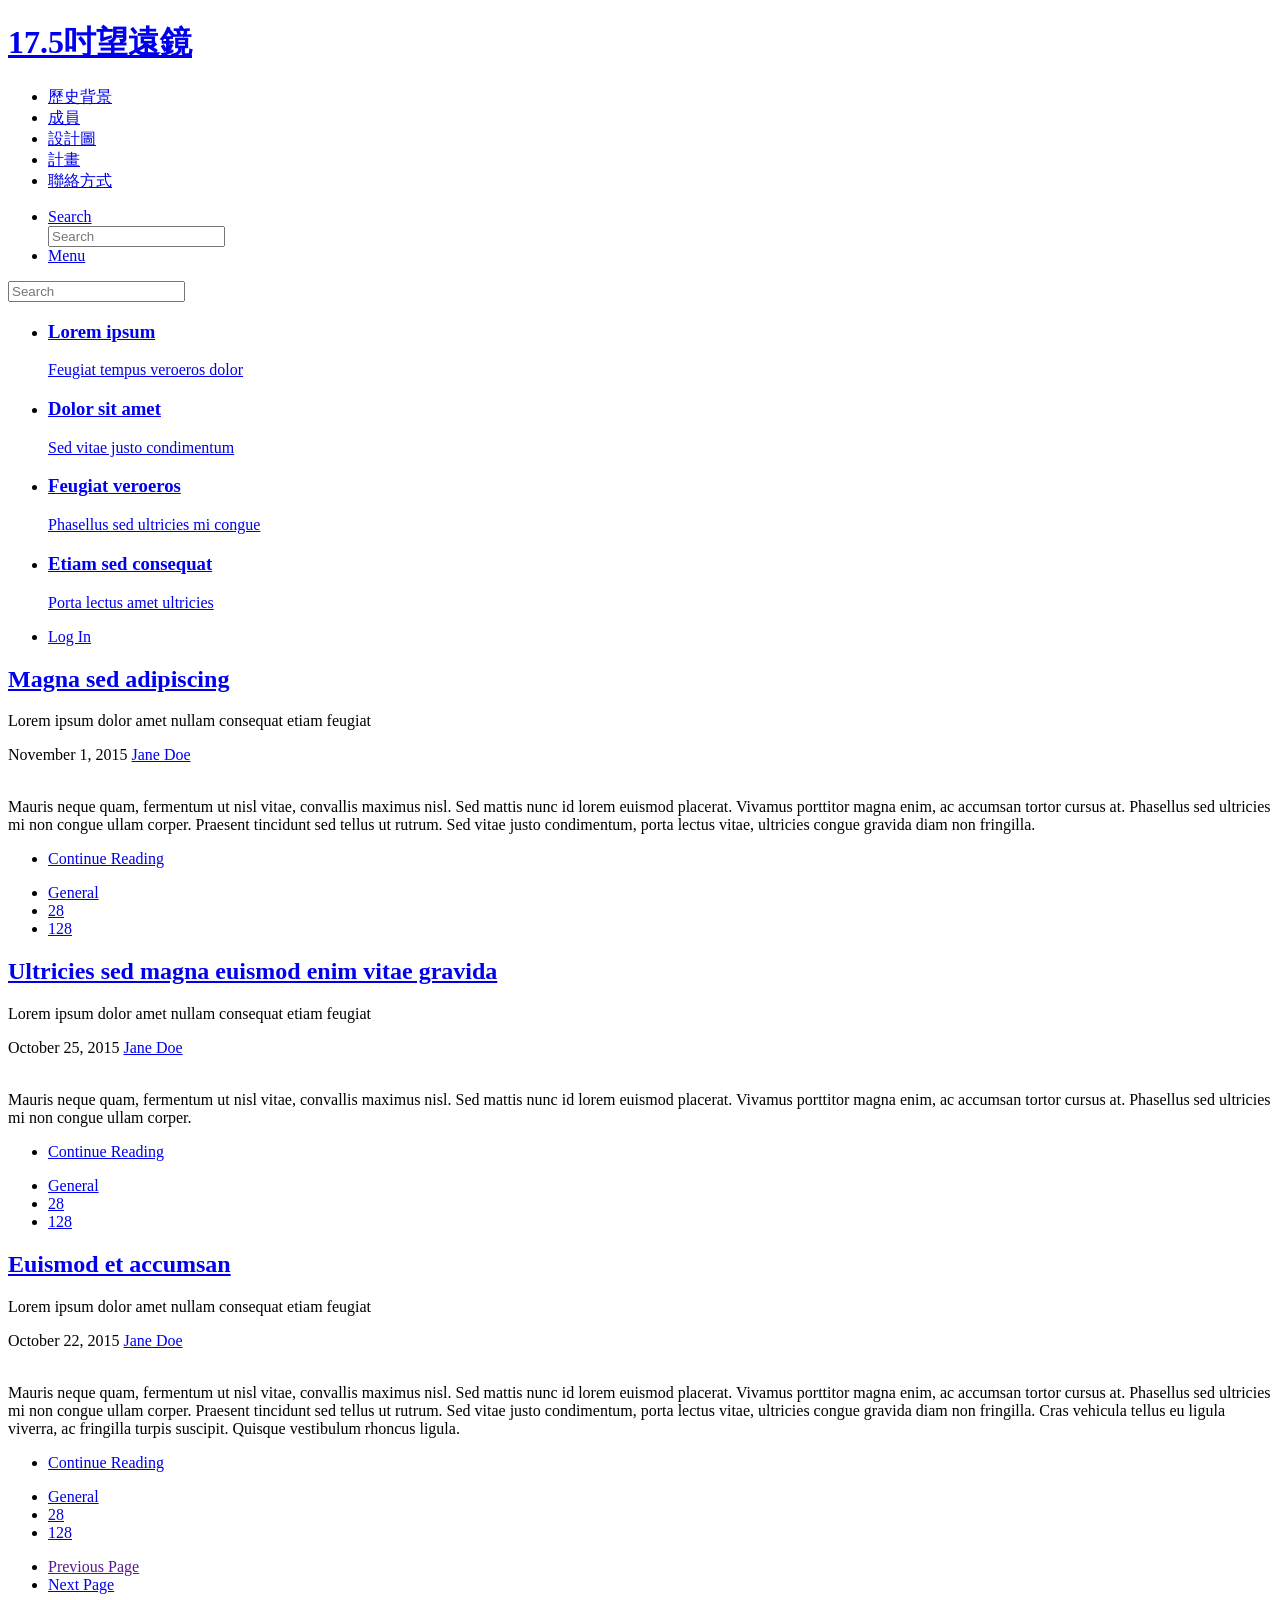
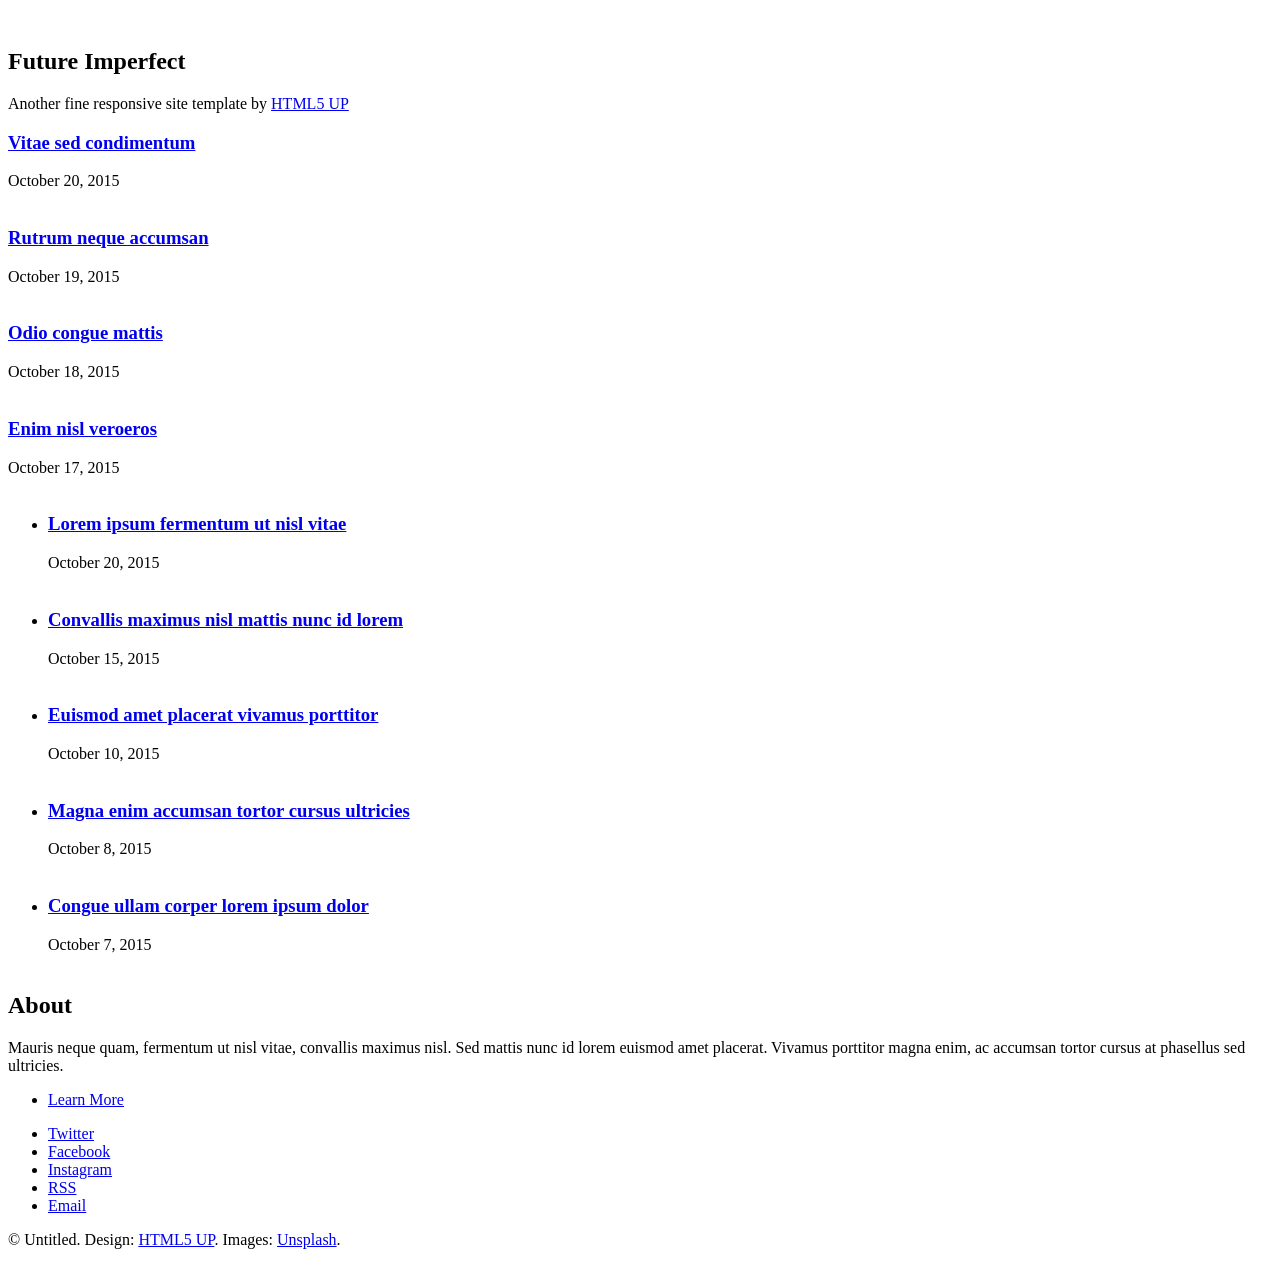
==== commit 49064bee: "renew" ====
--- a/17.5_telescope/index.html
+++ b/17.5_telescope/index.html
@@ -6,7 +6,7 @@
 -->
 <html>
 	<head>
-		<title>Future Imperfect by HTML5 UP</title>
+		<title>17.5 inches Telescope</title>
 		<meta charset="utf-8" />
 		<meta name="viewport" content="width=device-width, initial-scale=1, user-scalable=no" />
 		<link rel="stylesheet" href="assets/css/main.css" />
@@ -18,14 +18,14 @@
 
 				<!-- Header -->
 					<header id="header">
-						<h1><a href="index.html">Future Imperfect</a></h1>
+						<h1><a href="index.html">17.5吋望遠鏡</a></h1>
 						<nav class="links">
 							<ul>
-								<li><a href="#">Lorem</a></li>
-								<li><a href="#">Ipsum</a></li>
-								<li><a href="#">Feugiat</a></li>
-								<li><a href="#">Tempus</a></li>
-								<li><a href="#">Adipiscing</a></li>
+								<li><a href="#">歷史背景</a></li>
+								<li><a href="#">成員</a></li>
+								<li><a href="#">設計圖</a></li>
+								<li><a href="#">計畫</a></li>
+								<li><a href="#">聯絡方式</a></li>
 							</ul>
 						</nav>
 						<nav class="main">
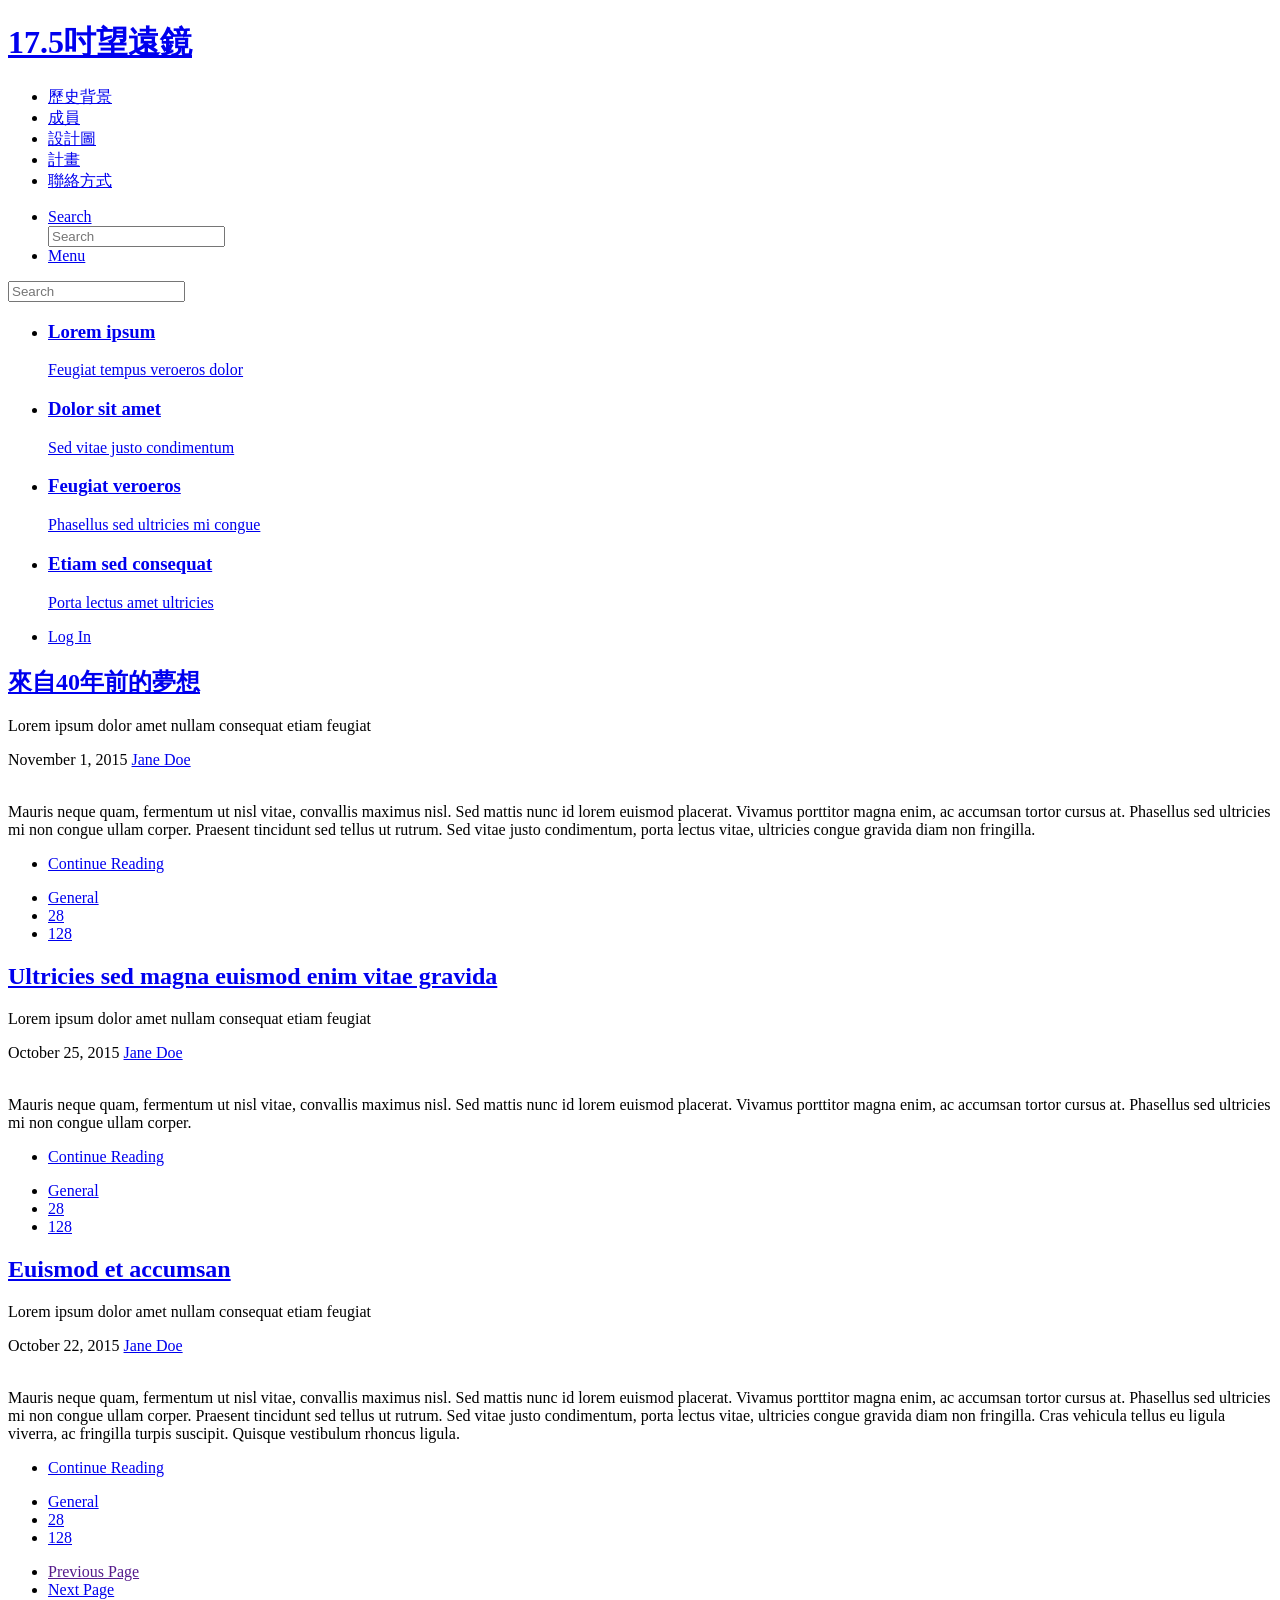
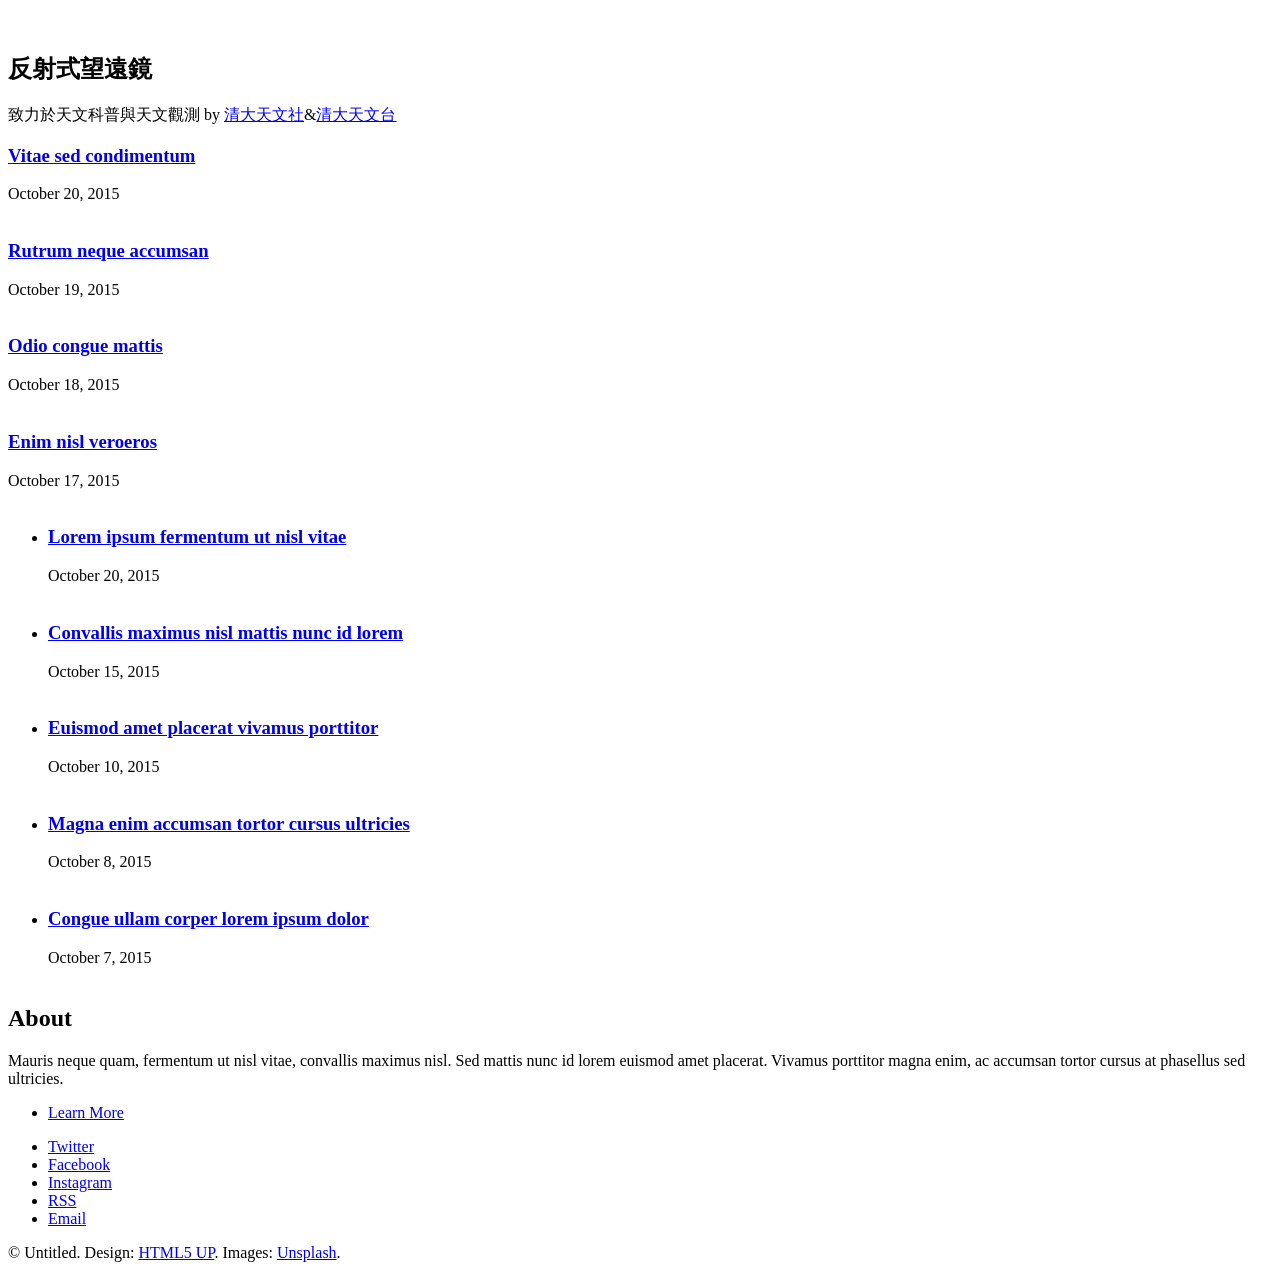
==== commit a1f6aab5: "test some topics and script" ====
--- a/17.5_telescope/index.html
+++ b/17.5_telescope/index.html
@@ -99,7 +99,7 @@
 							<article class="post">
 								<header>
 									<div class="title">
-										<h2><a href="single.html">Magna sed adipiscing</a></h2>
+										<h2><a href="single.html">來自40年前的夢想</a></h2>
 										<p>Lorem ipsum dolor amet nullam consequat etiam feugiat</p>
 									</div>
 									<div class="meta">
@@ -501,8 +501,8 @@
 							<section id="intro">
 								<a href="#" class="logo"><img src="images/logo.jpg" alt="" /></a>
 								<header>
-									<h2>Future Imperfect</h2>
-									<p>Another fine responsive site template by <a href="http://html5up.net">HTML5 UP</a></p>
+									<h2>反射式望遠鏡</h2>
+									<p>致力於天文科普與天文觀測 by <a href="https://my.nthu.edu.tw/~res9202/">清大天文社</a>&<a href="https://nthuobs.phys.nthu.edu.tw/tw">清大天文台</a></p>
 								</header>
 							</section>
 
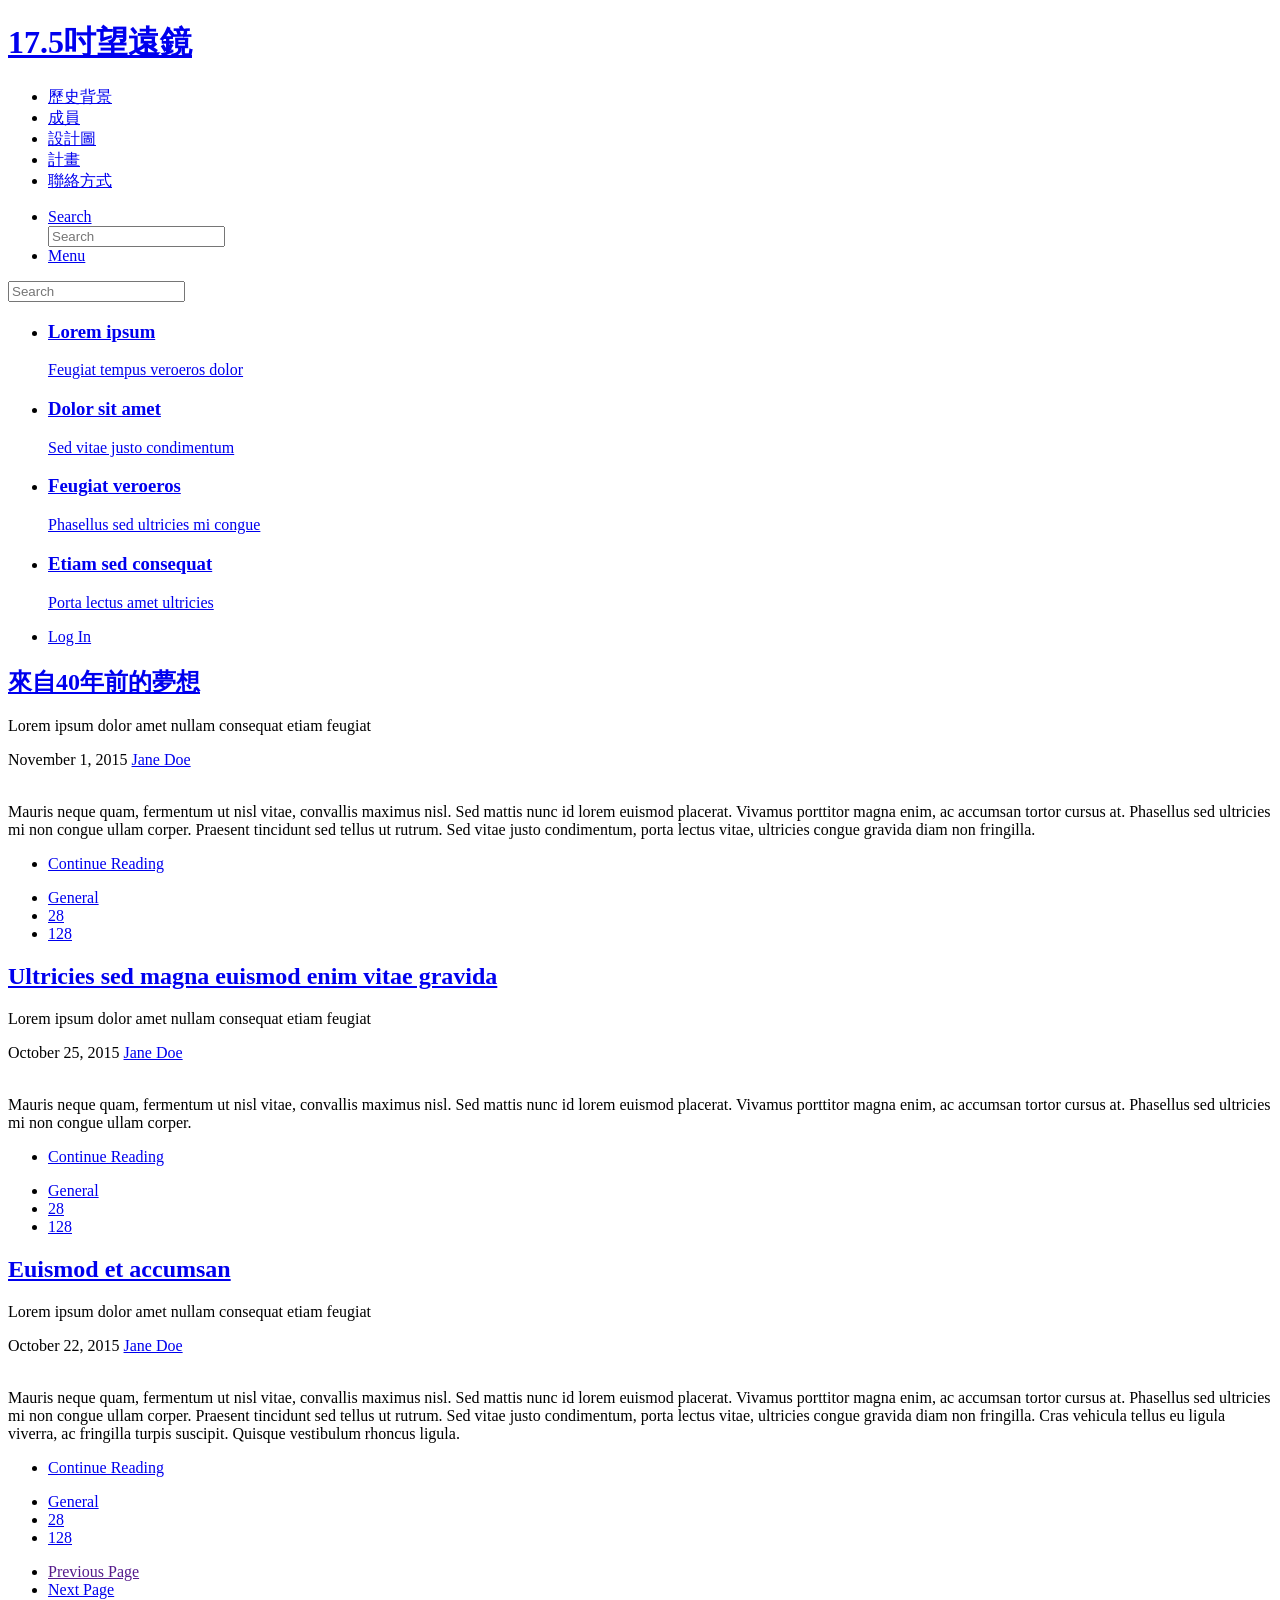
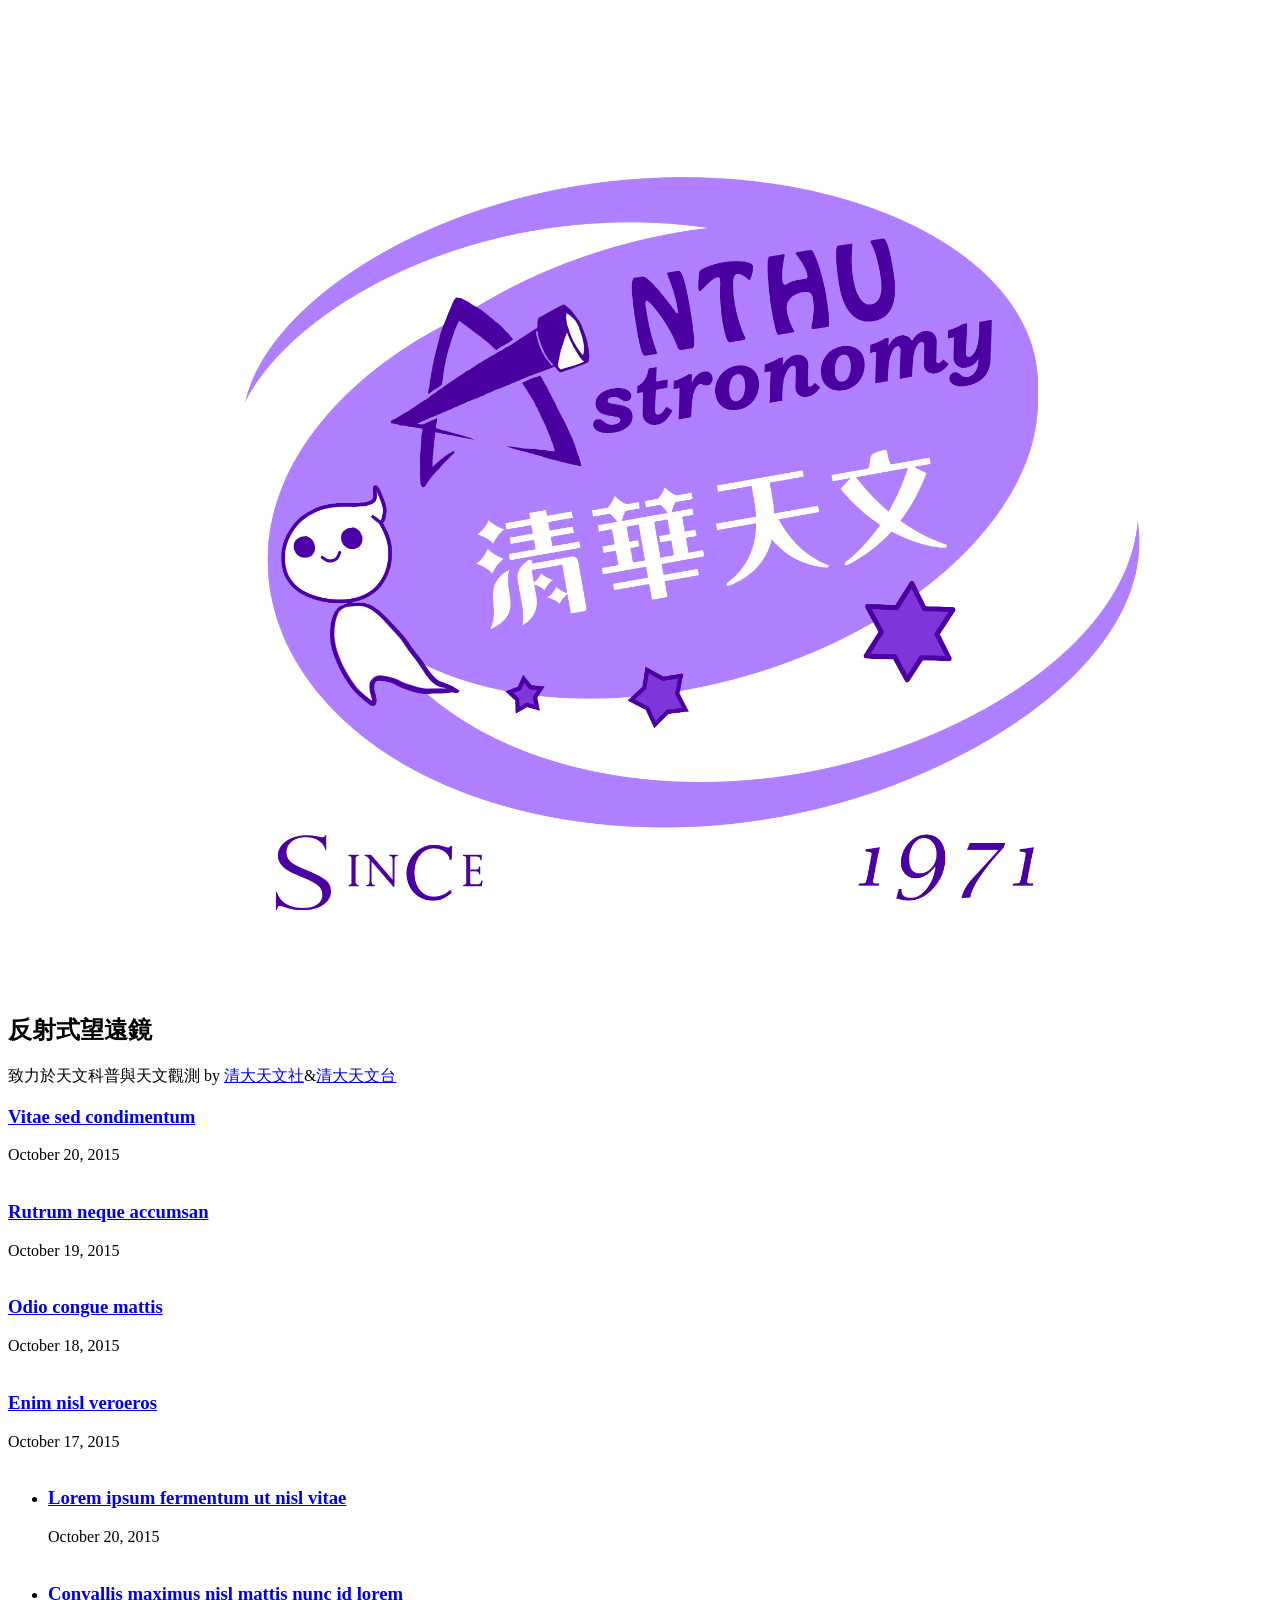
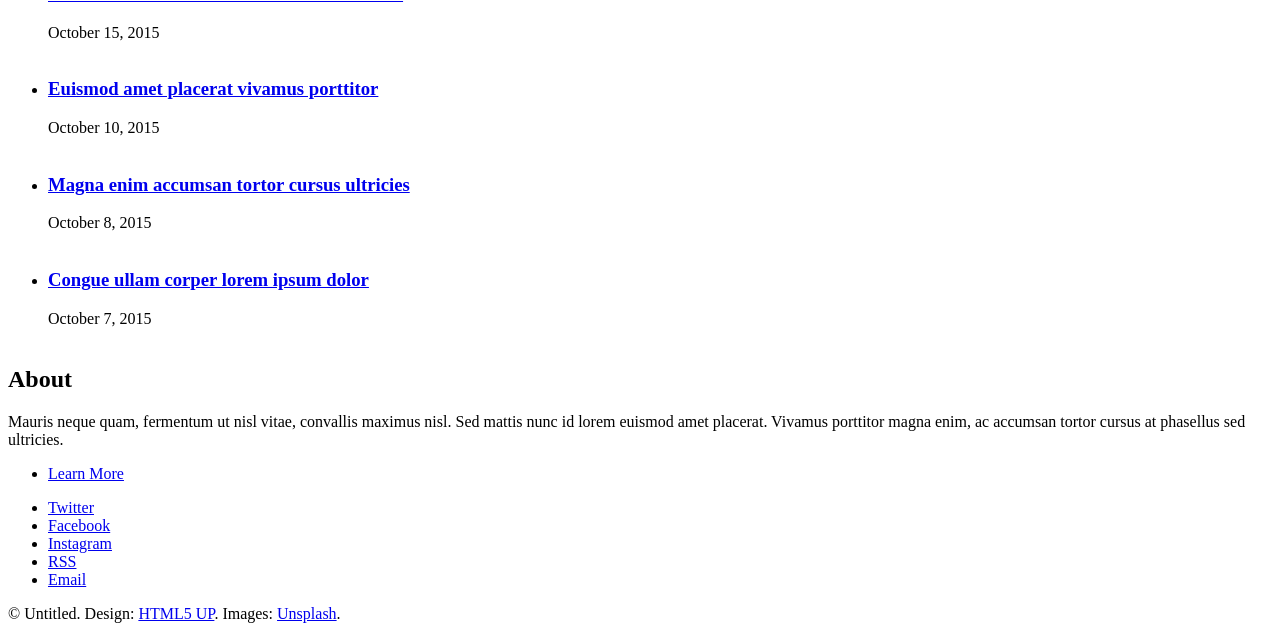
==== commit 7ce97e96: "Beginning of self website" ====
--- a/17.5_telescope/index.html
+++ b/17.5_telescope/index.html
@@ -499,7 +499,7 @@
 
 						<!-- Intro -->
 							<section id="intro">
-								<a href="#" class="logo"><img src="images/logo.jpg" alt="" /></a>
+								<a href="#" class="logo"><img src="images/NTHUASTRO.png" alt="" width="1300"/></a>
 								<header>
 									<h2>反射式望遠鏡</h2>
 									<p>致力於天文科普與天文觀測 by <a href="https://my.nthu.edu.tw/~res9202/">清大天文社</a>&<a href="https://nthuobs.phys.nthu.edu.tw/tw">清大天文台</a></p>
